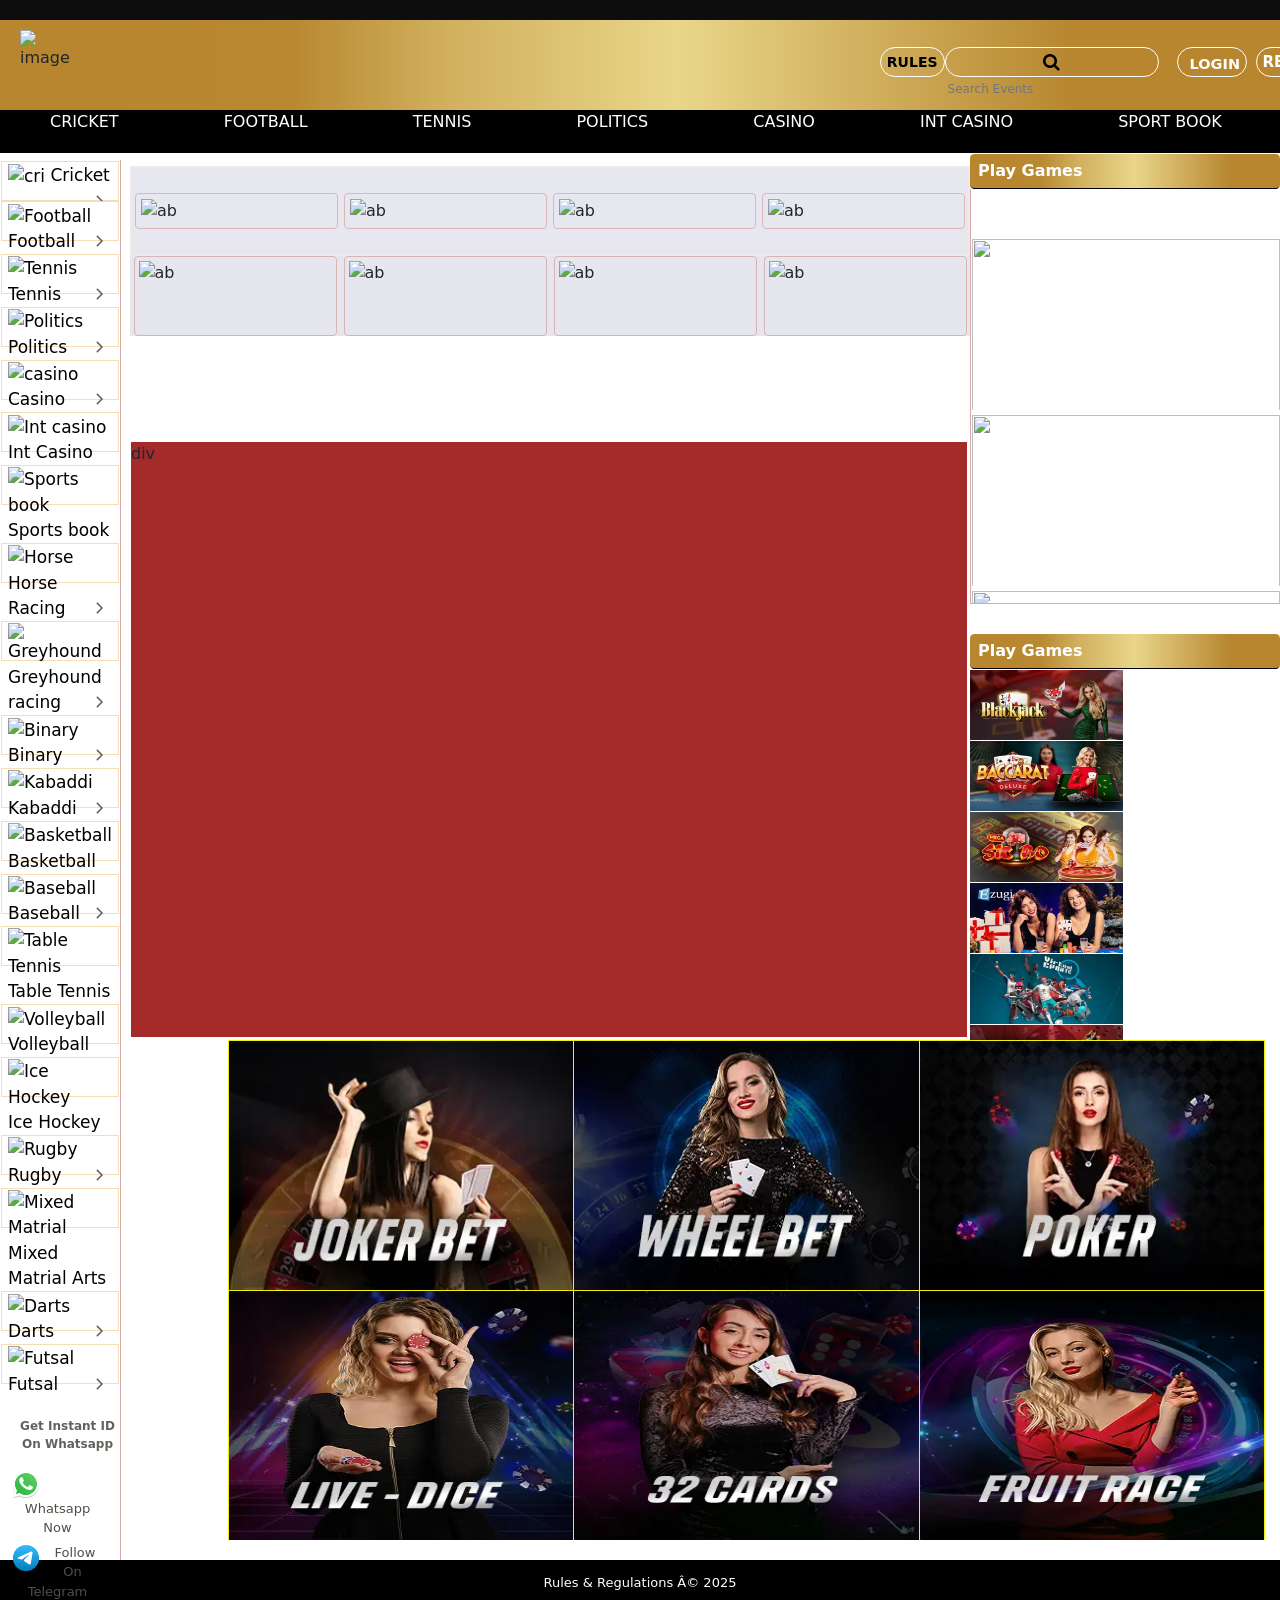
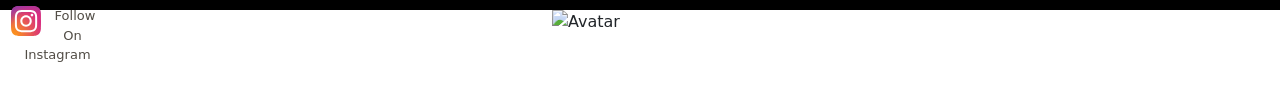
==== index.html @ 673c6553 "format Word" ====
<!DOCTYPE html>
<html lan="en">
  <head>
    <html charset="UTF-8">
      <head name="viewport" content="width=device-width, initial-scale=1.0">
        <title>Winbuzz India's Most Trusted Gaming Company</title>
        <link
          rel="icon"
          type="image/jpeg"
          id="headico"
          href="assests/7522.png"
        />
        <!-- cdnjs CSS -->
        <link
          rel="stylesheet"
          href="https://cdnjs.cloudflare.com/ajax/libs/font-awesome/6.7.2/css/all.min.css"
          integrity="sha512-Evv84Mr4kqVGRNSgIGL/F/aIDqQb7xQ2vcrdIwxfjThSH8CSR7PBEakCr51Ck+w+/U6swU2Im1vVX0SVk9ABhg=="
          crossorigin="anonymous"
          referrerpolicy="no-referrer"
        />

        <link
          rel="stylesheet"
          href="https://cdnjs.cloudflare.com/ajax/libs/font-awesome/4.7.0/css/font-awesome.min.css"
        />

        <!-- google icons -->
        <link
          rel="stylesheet"
          href="https://fonts.googleapis.com/css2?family=Material+Symbols+Outlined:opsz,wght,FILL,GRAD@20..48,100..700,0..1,-50..200&icon_names=keyboard_arrow_right"
        />

        <!-- bootstrap CSS   -->

        <link rel="stylesheet" href="css/bootstrap.min.css" />

        <!-- uyigiuygiuygiugiuo-->

        <link rel="stylesheet" href="style.css" />
      </head>

      <body>
        <div class="hback">
          <div class="head">
            <img
              id="icon"
              src="https://winbuzz.co.in/assets/img/winbuzz/logo.png"
              alt="image"
            />

            <button class="head1" id="rul"><b>RULES</b></button>

            <div class="search-container">
              <form>
                <button type="submit"><i class="fa fa-search"></i></button>
                <input type="text" placeholder="Search Events" name="search" />
              </form>
            </div>
            <!-- 
              <button class="head1" id="log"><b>LOGIN</b></button> -->

            <!--  -->
            <!-- Button trigger modal -->
            <button
              type="button"
              class="btn btn-primary head1"
              id="log"
              data-bs-toggle="modal"
              data-bs-target="#exampleModal"
            >
              <b>LOGIN</b>
            </button>

            <!-- Modal -->
            <div
              class="modal fade"
              id="exampleModal"
              tabindex="-1"
              aria-labelledby="exampleModalLabel"
              aria-hidden="true"
            >
              <div class="modal-dialog text-light">
                <div class="modal-content bg-dark">
                  <div class="modal-header">
                    <h1 class="modal-title fs-5" id="exampleModalLabel">
                      Welcome to Winbuzz
                    </h1>
                    <button
                      type="button"
                      class="btn-close"
                      data-bs-dismiss="modal"
                      aria-label="Close"
                      style="margin-left: 200px"
                    ></button>
                  </div>
                  <div class="modal-body">
                    <div class="user">
                      <img
                        id="icon"
                        src="https://winbuzz.co.in/assets/img/winbuzz/logo.png"
                        alt="image"
                      />

                      <form action="#">
                        <input type="text" placeholder="Username" required />
                        <input
                          type="password"
                          placeholder="Password"
                          required
                        />

                        <button id="login">LOGIN</button>
                      </form>

                      <button id="login">LOGIN WITH DEMO ID</button>
                      <button id="down">
                        Download APK
                        <svg
                          xmlns="http://www.w3.org/2000/svg"
                          width="16"
                          height="16"
                          fill="currentColor"
                          class="bi bi-android2"
                          viewBox="0 0 16 16"
                        >
                          <path
                            d="m10.213 1.471.691-1.26q.069-.124-.048-.192-.128-.057-.195.058l-.7 1.27A4.8 4.8 0 0 0 8.005.941q-1.032 0-1.956.404l-.7-1.27Q5.281-.037 5.154.02q-.117.069-.049.193l.691 1.259a4.25 4.25 0 0 0-1.673 1.476A3.7 3.7 0 0 0 3.5 5.02h9q0-1.125-.623-2.072a4.27 4.27 0 0 0-1.664-1.476ZM6.22 3.303a.37.37 0 0 1-.267.11.35.35 0 0 1-.263-.11.37.37 0 0 1-.107-.264.37.37 0 0 1 .107-.265.35.35 0 0 1 .263-.11q.155 0 .267.11a.36.36 0 0 1 .112.265.36.36 0 0 1-.112.264m4.101 0a.35.35 0 0 1-.262.11.37.37 0 0 1-.268-.11.36.36 0 0 1-.112-.264q0-.154.112-.265a.37.37 0 0 1 .268-.11q.155 0 .262.11a.37.37 0 0 1 .107.265q0 .153-.107.264M3.5 11.77q0 .441.311.75.311.306.76.307h.758l.01 2.182q0 .414.292.703a.96.96 0 0 0 .7.288.97.97 0 0 0 .71-.288.95.95 0 0 0 .292-.703v-2.182h1.343v2.182q0 .414.292.703a.97.97 0 0 0 .71.288.97.97 0 0 0 .71-.288.95.95 0 0 0 .292-.703v-2.182h.76q.436 0 .749-.308.31-.307.311-.75V5.365h-9zm10.495-6.587a.98.98 0 0 0-.702.278.9.9 0 0 0-.293.685v4.063q0 .406.293.69a.97.97 0 0 0 .702.284q.42 0 .712-.284a.92.92 0 0 0 .293-.69V6.146a.9.9 0 0 0-.293-.685 1 1 0 0 0-.712-.278m-12.702.283a1 1 0 0 1 .712-.283q.41 0 .702.283a.9.9 0 0 1 .293.68v4.063a.93.93 0 0 1-.288.69.97.97 0 0 1-.707.284 1 1 0 0 1-.712-.284.92.92 0 0 1-.293-.69V6.146q0-.396.293-.68"
                          />
                        </svg>
                      </button>

                      <button id="link">
                        <a href="#">Forgot Password? </a>
                      </button>

                      <a
                        id="e-mail"
                        href="https://mail.google.com/mail/u/0/#sent?compose=new"
                        target="_blank"
                        >win4betofficial@gmail.com
                      </a>
                    </div>
                  </div>
                  <!-- <div class="modal-footer">
                              <button type="button" class="btn btn-secondary" data-bs-dismiss="modal">Close</button>
                              <button type="button" class="btn btn-primary">Save changes</button>
                            </div> -->
                </div>
              </div>
            </div>

            <!--  -->
            <button class="head1" id="reg"><b>REGISTER</b></button>
          </div>

          <nav>
            <a href="#">CRICKET</a>
            <a href="#">FOOTBALL</a>
            <a href="#">TENNIS</a>
            <a href="#">POLITICS</a>
            <a href="#">CASINO</a>
            <a href="#">INT CASINO</a>

            <a href="#">SPORT BOOK</a>
            <a href="#">HORSE RACING</a>
            <a href="#">GREYHOUND RACING</a>

            <a href="#">SPORT BOOK</a>
            <a href="#">HORSE RACING</a>
            <a href="#">GREYHOUND RACING</a>
          </nav>
        </div>

        <div class="content">
          <div id="sidecontent">
            <button id="a1">
              <img
                id="play-img"
                src="https://winbuzz.co.in/assets/img/icon/sidebar/4.svg"
                alt="cri"
              />
              Cricket
              <svg
                xmlns="http://www.w3.org/2000/svg"
                height="24px"
                viewBox="0 -960 960 960"
                width="24px"
                fill="#5f6368"
              >
                <path
                  d="m517.85-480-184-184L376-706.15 602.15-480 376-253.85 333.85-296l184-184Z"
                />
              </svg>
            </button>
            <br />

            <button id="a1">
              <img
                id="play-img"
                src="https://winbuzz.co.in/assets/img/icon/sidebar/1.svg"
                alt="Football"
              />
              Football
              <svg
                xmlns="http://www.w3.org/2000/svg"
                height="24px"
                viewBox="0 -960 960 960"
                width="24px"
                fill="#5f6368"
              >
                <path
                  d="m517.85-480-184-184L376-706.15 602.15-480 376-253.85 333.85-296l184-184Z"
                />
              </svg>
            </button>
            <br />

            <button id="a1">
              <img
                id="play-img"
                src="https://winbuzz.co.in/assets/img/icon/sidebar/2.svg"
                alt="Tennis"
              />
              Tennis
              <svg
                xmlns="http://www.w3.org/2000/svg"
                height="24px"
                viewBox="0 -960 960 960"
                width="24px"
                fill="#5f6368"
              >
                <path
                  d="m517.85-480-184-184L376-706.15 602.15-480 376-253.85 333.85-296l184-184Z"
                />
              </svg>
            </button>
            <br />

            <button id="a1">
              <img
                id="play-img"
                src="https://winbuzz.co.in/assets/img/icon/sidebar/2378961.svg"
                alt="Politics"
              />
              Politics
              <svg
                xmlns="http://www.w3.org/2000/svg"
                height="24px"
                viewBox="0 -960 960 960"
                width="24px"
                fill="#5f6368"
              >
                <path
                  d="m517.85-480-184-184L376-706.15 602.15-480 376-253.85 333.85-296l184-184Z"
                />
              </svg>
            </button>
            <br />

            <button id="a1">
              <img
                id="play-img"
                src="https://winbuzz.co.in/assets/img/icon/sidebar/99999.svg"
                alt="casino"
              />
              Casino
              <svg
                xmlns="http://www.w3.org/2000/svg"
                height="24px"
                viewBox="0 -960 960 960"
                width="24px"
                fill="#5f6368"
              >
                <path
                  d="m517.85-480-184-184L376-706.15 602.15-480 376-253.85 333.85-296l184-184Z"
                />
              </svg>
            </button>
            <br />

            <button id="a1">
              <img
                id="play-img"
                src="https://winbuzz.co.in/assets/img/icon/sidebar/99998.svg"
                alt="Int casino"
              />
              Int Casino
              <svg
                xmlns="http://www.w3.org/2000/svg"
                height="24px"
                viewBox="0 -960 960 960"
                width="24px"
                fill="#5f6368"
              >
                <path
                  d="m517.85-480-184-184L376-706.15 602.15-480 376-253.85 333.85-296l184-184Z"
                />
              </svg>
            </button>
            <br />

            <button id="a1">
              <img
                id="play-img"
                src="https://winbuzz.co.in/assets/img/icon/sidebar/99991.svg"
                alt="Sports book"
              />
              Sports book
              <svg
                xmlns="http://www.w3.org/2000/svg"
                height="24px"
                viewBox="0 -960 960 960"
                width="24px"
                fill="#5f6368"
              >
                <path
                  d="m517.85-480-184-184L376-706.15 602.15-480 376-253.85 333.85-296l184-184Z"
                />
              </svg>
            </button>
            <br />

            <button id="a1">
              <img
                id="play-img"
                src="https://winbuzz.co.in/assets/img/icon/sidebar/7.svg"
                alt="Horse"
              />
              Horse Racing
              <svg
                xmlns="http://www.w3.org/2000/svg"
                height="24px"
                viewBox="0 -960 960 960"
                width="24px"
                fill="#5f6368"
              >
                <path
                  d="m517.85-480-184-184L376-706.15 602.15-480 376-253.85 333.85-296l184-184Z"
                />
              </svg>
            </button>
            <br />

            <button id="a1">
              <img
                id="play-img"
                src="https://winbuzz.co.in/assets/img/icon/sidebar/4339.svg"
                alt="Greyhound"
              />
              Greyhound racing
              <svg
                xmlns="http://www.w3.org/2000/svg"
                height="24px"
                viewBox="0 -960 960 960"
                width="24px"
                fill="#5f6368"
              >
                <path
                  d="m517.85-480-184-184L376-706.15 602.15-480 376-253.85 333.85-296l184-184Z"
                />
              </svg>
            </button>
            <br />

            <button id="a1">
              <img
                id="play-img"
                src="https://winbuzz.co.in/assets/img/icon/sidebar/99990.svg"
                alt="Binary"
              />
              Binary
              <svg
                xmlns="http://www.w3.org/2000/svg"
                height="24px"
                viewBox="0 -960 960 960"
                width="24px"
                fill="#5f6368"
              >
                <path
                  d="m517.85-480-184-184L376-706.15 602.15-480 376-253.85 333.85-296l184-184Z"
                />
              </svg>
            </button>
            <br />
            <button id="a1">
              <img
                id="play-img"
                src="https://winbuzz.co.in/assets/img/icon/sidebar/99994.svg"
                alt="Kabaddi"
              />
              Kabaddi
              <svg
                xmlns="http://www.w3.org/2000/svg"
                height="24px"
                viewBox="0 -960 960 960"
                width="24px"
                fill="#5f6368"
              >
                <path
                  d="m517.85-480-184-184L376-706.15 602.15-480 376-253.85 333.85-296l184-184Z"
                />
              </svg>
            </button>
            <br />

            <button id="a1">
              <img
                id="play-img"
                src="https://winbuzz.co.in/assets/img/icon/sidebar/7522.svg"
                alt="Basketball"
              />
              Basketball
              <svg
                xmlns="http://www.w3.org/2000/svg"
                height="24px"
                viewBox="0 -960 960 960"
                width="24px"
                fill="#5f6368"
              >
                <path
                  d="m517.85-480-184-184L376-706.15 602.15-480 376-253.85 333.85-296l184-184Z"
                />
              </svg>
            </button>
            <br />
            <button id="a1">
              <img
                id="play-img"
                src="https://winbuzz.co.in/assets/img/icon/sidebar/7511.svg"
                alt="Baseball"
              />
              Baseball
              <svg
                xmlns="http://www.w3.org/2000/svg"
                height="24px"
                viewBox="0 -960 960 960"
                width="24px"
                fill="#5f6368"
              >
                <path
                  d="m517.85-480-184-184L376-706.15 602.15-480 376-253.85 333.85-296l184-184Z"
                />
              </svg>
            </button>
            <br />

            <button id="a1">
              <img
                id="play-img"
                src="https://winbuzz.co.in/assets/img/icon/sidebar/20.svg"
                alt="Table Tennis"
              />
              Table Tennis
              <svg
                xmlns="http://www.w3.org/2000/svg"
                height="24px"
                viewBox="0 -960 960 960"
                width="24px"
                fill="#5f6368"
              >
                <path
                  d="m517.85-480-184-184L376-706.15 602.15-480 376-253.85 333.85-296l184-184Z"
                />
              </svg>
            </button>
            <br />

            <button id="a1">
              <img
                id="play-img"
                src="https://winbuzz.co.in/assets/img/icon/sidebar/998917.svg"
                alt="Volleyball"
              />
              Volleyball
              <svg
                xmlns="http://www.w3.org/2000/svg"
                height="24px"
                viewBox="0 -960 960 960"
                width="24px"
                fill="#5f6368"
              >
                <path
                  d="m517.85-480-184-184L376-706.15 602.15-480 376-253.85 333.85-296l184-184Z"
                />
              </svg>
            </button>
            <br />

            <button id="a1">
              <img
                id="play-img"
                src="https://winbuzz.co.in/assets/img/icon/sidebar/7524.svg"
                alt="Ice Hockey"
              />
              Ice Hockey
              <svg
                xmlns="http://www.w3.org/2000/svg"
                height="24px"
                viewBox="0 -960 960 960"
                width="24px"
                fill="#5f6368"
              >
                <path
                  d="m517.85-480-184-184L376-706.15 602.15-480 376-253.85 333.85-296l184-184Z"
                />
              </svg>
            </button>
            <br />

            <button id="a1">
              <img
                id="play-img"
                src="https://winbuzz.co.in/assets/img/icon/sidebar/5.svg"
                alt="Rugby"
              />
              Rugby
              <svg
                xmlns="http://www.w3.org/2000/svg"
                height="24px"
                viewBox="0 -960 960 960"
                width="24px"
                fill="#5f6368"
              >
                <path
                  d="m517.85-480-184-184L376-706.15 602.15-480 376-253.85 333.85-296l184-184Z"
                />
              </svg>
            </button>
            <br />

            <button id="a1">
              <img
                id="play-img"
                src="https://winbuzz.co.in/assets/img/icon/sidebar/26420387.svg"
                alt="Mixed Matrial"
              />
              Mixed Matrial Arts
              <svg
                xmlns="http://www.w3.org/2000/svg"
                height="24px"
                viewBox="0 -960 960 960"
                width="24px"
                fill="#5f6368"
              >
                <path
                  d="m517.85-480-184-184L376-706.15 602.15-480 376-253.85 333.85-296l184-184Z"
                />
              </svg>
            </button>
            <br />

            <button id="a1">
              <img
                id="play-img"
                src="https://winbuzz.co.in/assets/img/icon/sidebar/3503.svg"
                alt="Darts"
              />
              Darts
              <svg
                xmlns="http://www.w3.org/2000/svg"
                height="24px"
                viewBox="0 -960 960 960"
                width="24px"
                fill="#5f6368"
              >
                <path
                  d="m517.85-480-184-184L376-706.15 602.15-480 376-253.85 333.85-296l184-184Z"
                />
              </svg>
            </button>
            <br />

            <button id="a1">
              <img
                id="play-img"
                src="https://winbuzz.co.in/assets/img/icon/sidebar/29.svg"
                alt="Futsal"
              />
              Futsal
              <svg
                xmlns="http://www.w3.org/2000/svg"
                height="24px"
                viewBox="0 -960 960 960"
                width="24px"
                fill="#5f6368"
              >
                <path
                  d="m517.85-480-184-184L376-706.15 602.15-480 376-253.85 333.85-296l184-184Z"
                />
              </svg>
            </button>
            <br />

            <div class="hello">
              <p><b> Get Instant ID On Whatsapp </b></p>

              <span>
                <a href="https://web.whatsapp.com/" id="lkhell">
                  <img id="imgwhat" src="assests/download.svg" alt="Whatsapp" />
                  Whatsapp Now</a
                >
              </span>
              <br />

              <span>
                <a href="https://web.telegram.org/a/" id="lkhell">
                  <img
                    id="imgwhat"
                    src="assests/download (1).svg"
                    alt="Telegram"
                  />
                  Follow On Telegram</a
                >
              </span>
              <br />

              <span>
                <a href="https://www.instagram.com/" id="lkhell">
                  <img
                    id="imgwhat"
                    src="assests/download (2).svg"
                    alt="Instagram"
                  />
                  Follow On Instagram</a
                >
              </span>
            </div>
          </div>

          <div id="midcontent">
            <div id="firstimg">
              <div id="img">
                <img
                  id="fun"
                  src="https://tezcdn.com/casino/casino-highlight/aviator-730-280.gif"
                  alt="ab"
                />
                <img
                  id="fun"
                  src="https://tezcdn.com/casino/casino-highlight/wingogames-730-280.gif"
                  alt="ab"
                />

                <img
                  id="fun"
                  src="https://tezcdn.com/casino/casino-highlight/mac88-730*280.webp"
                  alt="ab"
                />

                <img
                  id="fun"
                  src="https://tezcdn.com/casino/casino-highlight/fun-games-730x280.webp"
                  alt="ab"
                />
              </div>

              <div class="img2">
                <img
                  id="fun2"
                  src="https://winbuzz.co.in/assets/img/desktop/banner-1.webp"
                  alt="ab"
                />
                <img
                  id="fun2"
                  src="https://winbuzz.co.in/assets/img/desktop/banner-2.webp"
                  alt="ab"
                />

                <img
                  id="fun2"
                  src="https://winbuzz.co.in/assets/img/desktop/banner-3.webp"
                  alt="ab"
                />

                <img
                  id="fun2"
                  src="https://winbuzz.co.in/assets/img/desktop/banner-4.webp"
                  alt="ab"
                />
              </div>
            </div>

            <div class="mid-info">div</div>
          </div>

          <div class="side-div">
            <div class="lbl-cl">
              <label id="lbl-div" for="text"> <b> Play Games </b></label>
            </div>

            <div class="side3">
              <!-- <label id="lbl1" for="text"> <b> Play Games </b></label> -->

              <div class="clickimg">
                <img src="https://www.winbuzz.org/assets/img/roulette.webp" />
                <img src="https://www.winbuzz.org/assets/img/sicbo.webp" />
                <img
                  src="https://www.winbuzz.org/assets/img/dragontiger.webp"
                />
                <img src="https://www.winbuzz.org/assets/img/lucky7.webp" />
                <img
                  src="https://winbuzz.co.in/assets/img/andar-bahar.webp"
                  alt="img-ha"
                />
              </div>
            </div>

            <div class="small-img">
              <label id="lbl1" for="text"> <b> Play Games </b></label>

              <img class="himg" src="assests/sideimg-1.webp" alt="sideimg-1" />

              <img class="himg" src="assests/sideimg-2.webp" alt="sideimg-2" />
              <img class="himg" src="assests/sideimg-3.webp" alt="sideimg-3" />
              <img class="himg" src="assests/sideimg-4.webp" alt="sideimg-4" />
              <img class="himg" src="assests/sideimg-5.webp" alt="sideimg-5" />
              <img class="himg" src="assests/sideimg-6.webp" alt="sideimg-6" />
              <img class="himg" src="assests/sideimg-7.webp" alt="sideimg-7" />
              <img class="himg" src="assests/sideimg-8.webp" alt="sideimg-8" />
            </div>
          </div>
        </div>

        <div class="imp-play">
          <div class="pic">
            <img id="imgpc" src="assests/imga1.webp" alt="img-1" />
            <img id="imgpc" src="assests/imga7.webp" alt="img-2" />
            <img id="imgpc" src="assests/imga3.jpeg" alt="img-3" />
          </div>

          <div class="pic2">
            <img id="imgpc" src="assests/imga4.webp" alt="img-1" />
            <img id="imgpc" src="assests/imga2.webp" alt="img-2" />
            <img id="imgpc" src="assests/imga5.webp" alt="img-3" />
          </div>
        </div>

        <div class="footer">
          <a href="#"> Rules & Regulations © 2025</a>
        </div>

        <!-- Text with Hover -->

        <div class="container">
          <img
            src="https://www.w3schools.com/howto/img_avatar.png"
            alt="Avatar"
            class="image"
            style="width: 100%"
          />
          <div class="middle">
            <div class="text">John Doe</div>
          </div>
        </div>

        <script src="js/bootstrap.min.js"></script>
      </body>
    </html>
  </head>
</html>
---- style.css ----
* {
  margin: auto;
  box-sizing: border-box;
}

.hback {
  padding-top: 20px;
}

.head {
  height: 10vh;
  width: 100%;
  background: rgb(183, 134, 47);
  background: linear-gradient(
    90deg,
    rgba(183, 134, 47, 1) 8%,
    rgba(185, 137, 50, 1) 23%,
    rgba(209, 176, 94, 1) 35%,
    rgba(233, 214, 137, 1) 53%,
    rgba(183, 134, 47, 1) 84%
  );
  display: flex;
}

.hback {
  background-color: rgb(14, 13, 13);
  height: 10vh;
}

.head1 {
  border-radius: 20px;
  border: 1px solid white;
  /* background-color: yellowgreen; */
  background: transparent;
  width: 70px;
  height: 30px;
}
#reg {
  width: 100px;

  font-size: 15px;
  color: white;
  margin-right: 20px;
  margin-top: 3vh;
}

#reg:hover {
  background-color: whitesmoke;
  font-size: 1rem;
  color: yellowgreen;
}

#icon {
  margin-top: 50px;
  height: 60px;
  width: 150px;
  margin: 10px 0px 0px 20px;
}

.search-container > form > input[type="text"]:focus {
  border: none;
  outline: none;
}

.search-container {
  width: 250px;
  height: 30px;
  background-color: black;
  text-align: center;
  padding-top: 2px;
  border-radius: 20px;
  /* background-color: yellowgreen; */
  background: transparent;
  border: 1px solid white;
}

.search-container .button {
  float: right;
  padding: 6px 10px;
  margin-top: 8px;
  margin-right: 16px;
  background: #ddd;
  font-size: 17px;
  border: none;
  cursor: pointer;
}

.search-container {
  margin-right: 2vh;
  margin-top: 3vh;

  input {
    border: none;
    /* background-color: yellowgreen; */
    background: transparent;
    font-size: 12px;
    text-align: left;
    padding-right: 60px;
  }

  button {
    border: none;
    /* background-color: yellowgreen; */
    background: transparent;
    border-radius: 100px;
  }
  i {
    /* background-color: yellowgreen; */
    background: transparent;
    border-radius: 100px;
    font-size: 18px;
  }
}

nav {
  background-color: black;
  height: 43px;

  a {
    color: rgb(255, 255, 255);
    text-decoration: none;
    margin: 50px;
  }

  overflow: auto;
  white-space: nowrap;
}

.button {
  display: flex;
  height: 8vh;
  margin: 10px 0px 0px 605px;
  width: 45%;
  background-color: yellowgreen;
}

#rul {
  color: black;
  font-size: 14px;
  margin-left: 90vh;
  margin-top: 3vh;
}

#rul:hover {
  background-color: whitesmoke;
  font-size: 15px;
}

#log {
  color: white;
  font-size: 14.5px;
  margin-right: 1vh;
  margin-top: 3vh;
}

#log:hover {
  background-color: whitesmoke;
  font-size: 15px;
  color: yellowgreen;
  border: 1px solid white;
}

.modal-content {
  background-image: url("assests/bacimg.jpg");
  height: 700px;
  background-size: cover;
  background-position: center;
  background-repeat: no-reprat;
}

.btn-close {
  background-color: #bd9999;
  border: 1px solid black;

  box-shadow: none;
}

.btn-close:focus {
  box-shadow: none;
  border: none;
}

.modal-title {
  text-align: center;
  justify-content: center;
  margin-right: 10px;
}

.user {
  text-align: center;
  justify-items: center;
  justify-content: center;
  margin-top: 100px;

  #icon {
    width: 250px;
    padding-bottom: 5px;
  }

  input {
    padding-left: 7px;
    display: flex;
    width: 300px;
    border-radius: 5px;
    height: 40px;
    margin: 5px 82px;
  }

  #login {
    width: 300px;
    color: white;
    background: #b88831;
    height: 40px;
    margin-top: 5px;
  }

  #down {
    margin-top: 2px;
    width: 300px;
    background: rgb(185, 137, 50);
    background: linear-gradient(
      90deg,
      rgba(185, 137, 50, 1) 17%,
      rgba(209, 176, 94, 1) 35%,
      rgba(233, 214, 137, 1) 56%,
      rgba(187, 140, 54, 1) 78%
    );
    height: 30px;
    font-size: 12px;
    border-radius: 5px;

    svg {
      height: 22px;
      width: 20px;
    }
  }

  a {
    color: black;
  }

  #link {
    width: 300px;
    background: rgb(185, 137, 50);
    height: 35px;
    margin: 10px 0px 5px 0px;
  }

  #e-mail {
    width: 300px;
    padding: 3px 15px;
    background: rgb(185, 137, 50);
    height: 35px;
    background: transparent;
    color: white;
    border: none;
    text-decoration: none;
    background-color: rgba(18, 17, 50, 0.4);
  }
}

/*--------------------------------
--------After menu bar------------
----------------------------------*/
.content {
  display: flex;
  margin-top: 19px;
}

#play-img {
  width: 30px;
  height: 20px;
}

#sidecontent {
  text-align: center;
  width: 17%;
  height: 1400px;
  background-color: rgb(255, 255, 255);
  border-right: 1px solid rgb(211, 169, 169);
  padding: 1px;
  margin-top: 5.7vh;

  button {
    width: 100%;
    height: 40px;
    background-color: white;
    border: 1px solid wheat;
    text-align: left;
    font-size: 17px;
  }

  svg {
    float: right;
  }
}

#a1:hover {
  font-size: 19px;
  background: rgb(233, 196, 196);

  border: none;
}

.hello {
  width: 100%;
  height: 150px;
  margin-top: 20px;

  padding-left: 10px;

  p {
    font-size: 12px;
    float: left;
    margin-left: 5px;
    color: #64615c;
  }

  img {
    width: 30px;
    height: 30px;
  }

  a {
    color: rgb(43, 39, 39);
    text-decoration: none;
    padding-left: 5px;
  }

  #imgwhat {
    float: left;
  }

  #lkhell {
    font-size: 13px;
    color: #524d46;
  }
}

span {
  float: left;
  margin-bottom: 5px;
  font-size: 12px;
  margin-right: 15px;
}

span:hover {
  #lkhell {
    color: black;
  }
}

#img {
  display: flex;
  border: 2px solid rgb(241, 233, 233);
  width: 840px;
  height: 90px;
  background-color: rgb(231, 231, 240);
}
#fun {
  width: 203px;
  border: 1px solid #dab8b8;
  border-radius: 4px;
  padding: 5px;
}

#fun2 {
  width: 203px;
  padding: 4px;
  border-radius: 4px;
  border: 1px solid #d6b5b5;
  height: 80px;
}

.img2 {
  display: flex;
  width: 840px;
  height: 80px;
  background-color: rgb(230, 230, 238);
}

#midcontent {
  margin-top: 42px;
  border-color: blueviolet;
}

#firstimg {
  width: 840px;
  height: 175px;
  /* background-color: rgb(231, 216, 216);
  border: 2px solid rgb(255, 255, 255); */
  margin-left: 1vh;
  margin-top: 15px;

  margin-bottom: 64.5vh;
  background: transparent;
}

.mid-info {
  width: 98.5%;
  height: 595px;
  background-color: brown;
  margin-top: -480px;
  margin-left: 10px;
}

.side-div {
  width: 310px;
  height: 800px;

  margin-top: 45px;
  border-radius: 5px;
}

.lbl-cl {
  label {
    width: 100%;
    height: 35px;
    padding: 5px 8px;
    font-size: 16px;
  }
}

#lbl-div {
  background: rgb(183, 134, 47);
  background: linear-gradient(
    90deg,
    rgba(183, 134, 47, 1) 8%,
    rgba(185, 137, 50, 1) 23%,
    rgba(209, 176, 94, 1) 35%,
    rgba(233, 214, 137, 1) 53%,
    rgba(183, 134, 47, 1) 84%
  );

  color: white;
  border-bottom: 1px solid black;

  border-radius: 0.5vh;
}

.side3 {
  width: 310px;
  height: 415px;
  background-color: rgb(255, 255, 255);

  border-left: 1px solid rgb(218, 170, 170);
  border-bottom: 1px solid rgb(218, 170, 170);
  padding-left: 1px;
  font-size: 21.7px;

  overflow: scroll;
  overflow-x: hidden;

  label {
    width: 100%;
    height: 35px;
    padding: 5px 8px;
    font-size: 16px;
  }
}

#lbl1 {
  background: rgb(183, 134, 47);
  background: linear-gradient(
    90deg,
    rgba(183, 134, 47, 1) 8%,
    rgba(185, 137, 50, 1) 23%,
    rgba(209, 176, 94, 1) 35%,
    rgba(233, 214, 137, 1) 53%,
    rgba(183, 134, 47, 1) 84%
  );

  color: white;
  border-bottom: 1px solid black;

  border-radius: 0.5vh;
}

.clickimg {
  padding: 50px 0px 35px 0px;

  img {
    height: 176px;
    width: 100%;
    padding-bottom: 5px;
  }
}

.small-img {
  width: 100%;
  height: 320px;

  margin-top: 30px;

  label {
    width: 100%;
    height: 35px;
    padding: 5px 8px;
  }

  img {
    width: 49.2%;
    height: 71px;
    padding-top: 1px;
  }
}

.imp-play {
  width: 81%;
  background-color: rgb(241, 241, 11);
  height: 500px;
  float: right;
  margin-right: 15px;
  margin-top: -520px;
  position: relative;
}

.pic {
  display: flex;
  width: 100%;
  height: 250px;
}
#imgpc {
  height: 250px;
  width: 33.3%;
  padding: 0.5px;
}

.pic2 {
  display: flex;
  width: 100%;
  height: 250px;
}
#imgpc {
  height: 250px;
  width: 33.3%;
}

.footer {
  width: 100%;
  height: 50px;
  background-color: black;
  text-align: center;
  padding: 10px 0px;
  a {
    text-decoration: none;
    color: white;
    font-size: small;
  }
}

/* text with hover */

.container {
  position: relative;
  width: 200px;
  height: 100px;
}

.image {
  opacity: 1;
  display: block;
  width: 100%;
  height: auto;
  transition: 0.5s ease;
  backface-visibility: hidden;
}

.middle {
  transition: 0.5s ease;
  opacity: 0;
  position: absolute;
  top: 50%;
  left: 50%;
  transform: translate(-50%, -50%);
  -ms-transform: translate(-50%, -50%);
  text-align: center;
}

.container:hover .image {
  opacity: 0.3;
}

.container:hover .middle {
  opacity: 1;
}

.text {
  background-color: #04aa6d;
  color: white;
  font-size: 16px;
  padding: 16px 32px;
}
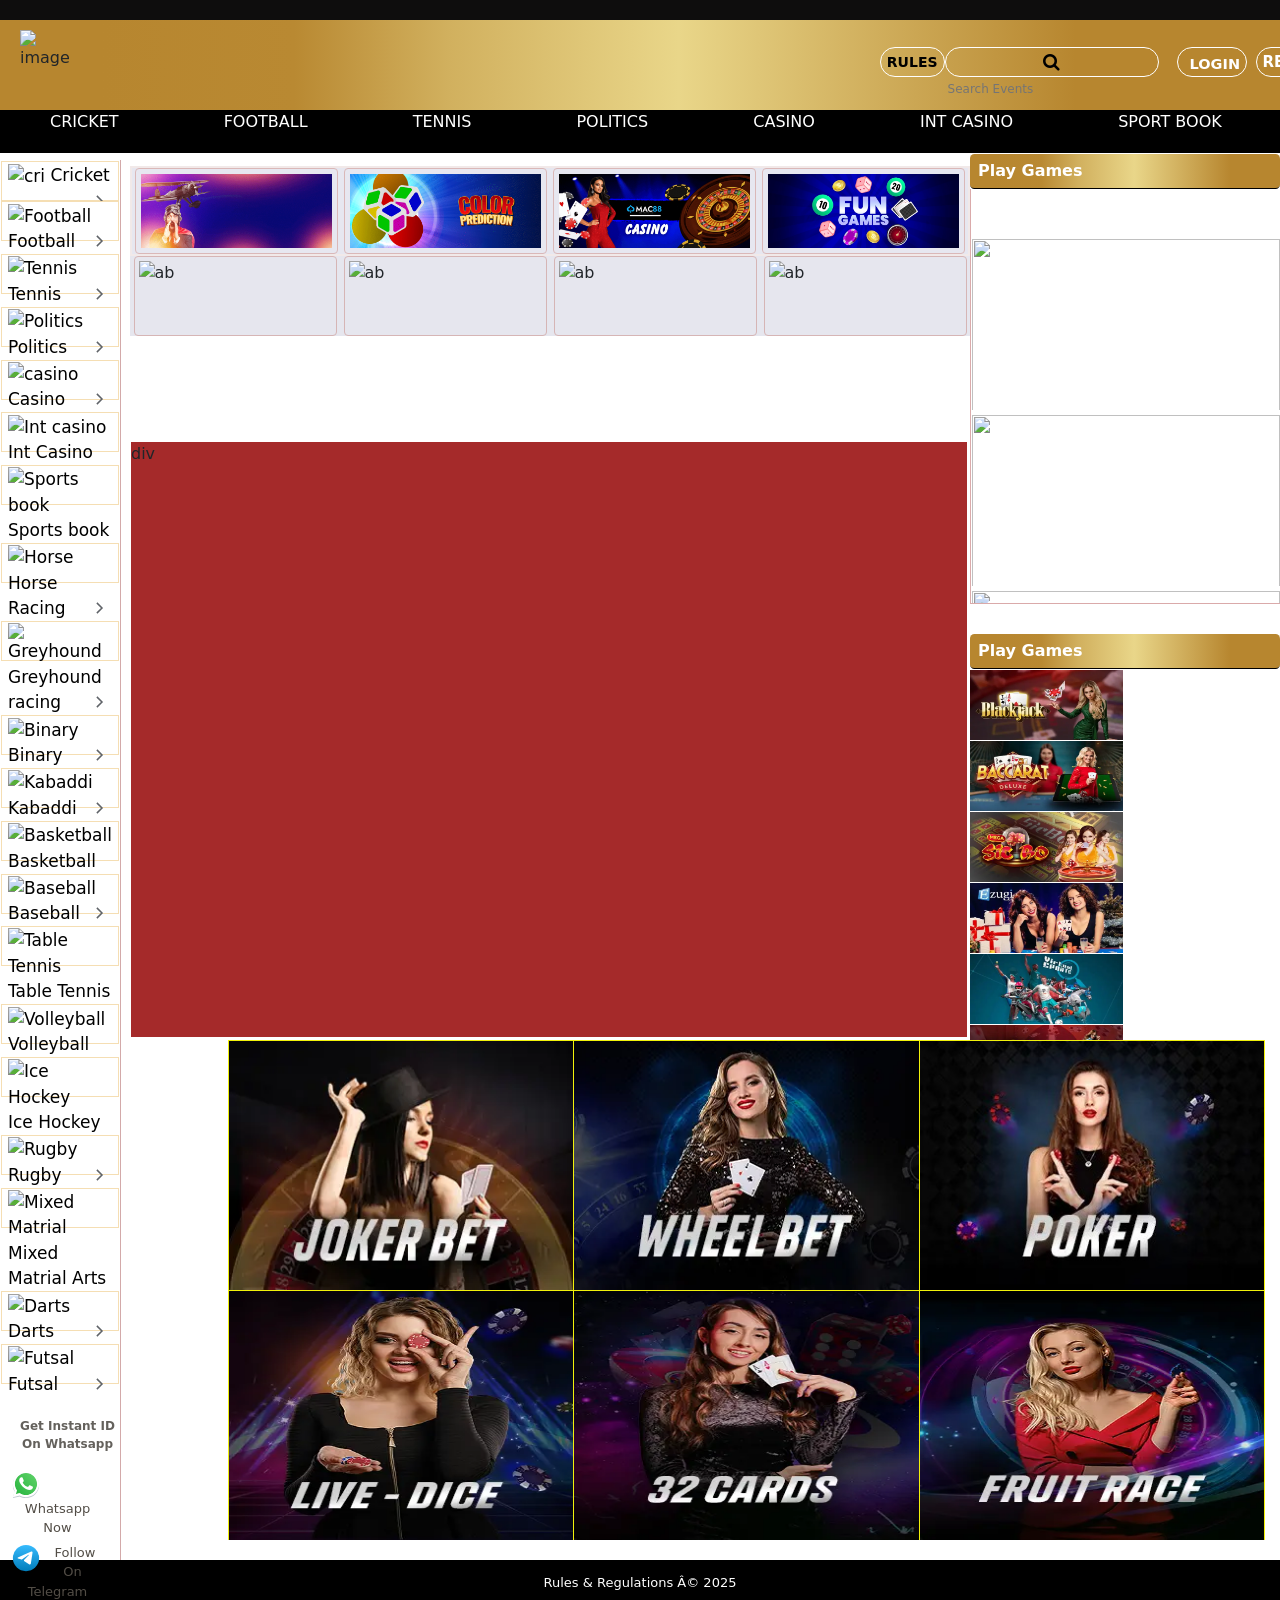
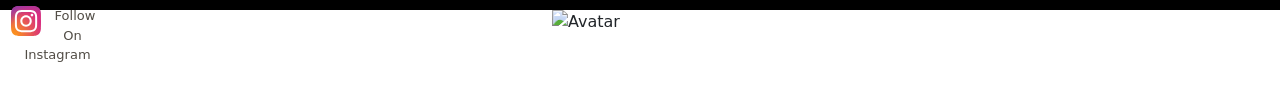
==== commit dc2370c7: "mid image change" ====
--- a/index.html
+++ b/index.html
@@ -632,24 +632,24 @@
               <div id="img">
                 <img
                   id="fun"
-                  src="https://tezcdn.com/casino/casino-highlight/aviator-730-280.gif"
+                  src="assests/midimg-1.gif"
                   alt="ab"
                 />
                 <img
                   id="fun"
-                  src="https://tezcdn.com/casino/casino-highlight/wingogames-730-280.gif"
+                  src="assests/midimg-2.gif"
                   alt="ab"
                 />
 
                 <img
                   id="fun"
-                  src="https://tezcdn.com/casino/casino-highlight/mac88-730*280.webp"
+                  src="assests/midimg-3.webp"
                   alt="ab"
                 />
 
                 <img
                   id="fun"
-                  src="https://tezcdn.com/casino/casino-highlight/fun-games-730x280.webp"
+                  src="assests/midimg-4.webp"
                   alt="ab"
                 />
               </div>
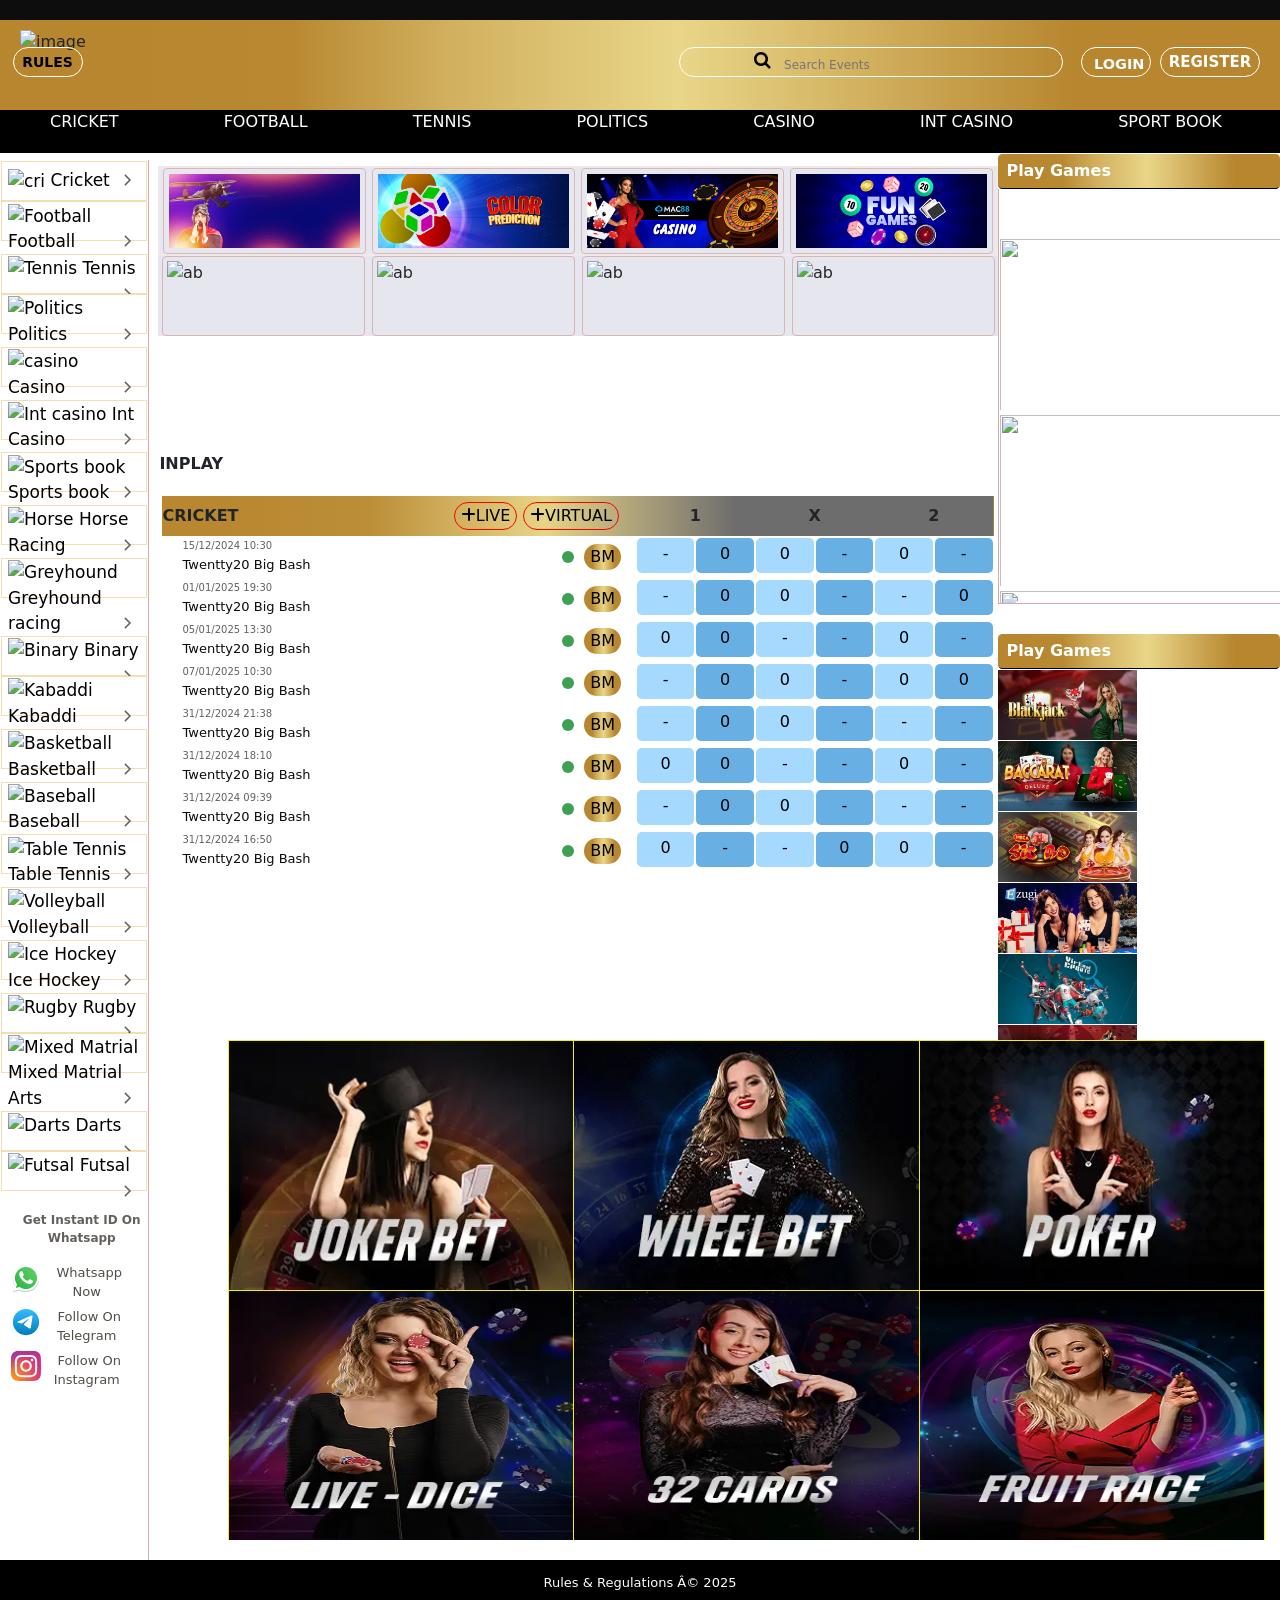
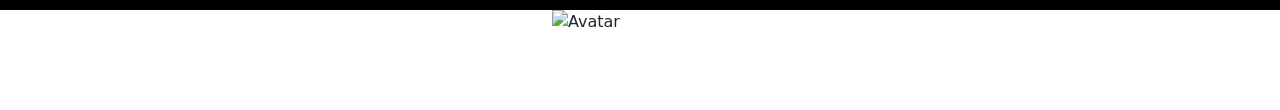
==== commit eccf2ba4: "add mit content" ====
--- a/index.html
+++ b/index.html
@@ -38,7 +38,9 @@
 
         <link rel="stylesheet" href="style.css" />
       </head>
-
+      
+      <!-- body -->
+      
       <body>
         <div class="hback">
           <div class="head">
@@ -680,9 +682,147 @@
               </div>
             </div>
 
-            <div class="mid-info">div</div>
+            <div class="mid-info"> <b>INPLAY</b>
+
+              <div class="tabl">
+ <!--  ------- Table----------   -->
+             <table>
+             <thead>
+              <tr class="tablraw" >  
+                <th id="fstw">CRICKET</th>
+                <th id="secw"><button id="round"><i class="fa-solid fa-plus"></i>LIVE</button> <button id="round"><i class="fa-solid fa-plus"></i>VIRTUAL </button></th>
+                <th id="tbcent" colspan="2">1</th> 
+                <th id="tbcent" colspan="2">X</th>
+                <th id="tbcent" colspan="2">2</th>
+
+              </tr>
+            </thead>
+
+               <tbody class="useh">
+
+              <tr id="rowsize" > 
+                <td id="fstw"> <a href="#"> <div id="data1"><sup id="update-time">15/12/2024  10:30 </sup></div>
+                   <div class="update-time2"
+                   id="data2">Twentty20 Big Bash </div></a>
+                  </td>
+                <td id="secw" > <button class="cir"></button><button id="bm">BM</button></td>
+                <td ><button  id="status" style="background-color: #a5d9fe;">-</button></td>
+                <td ><button  id="status" style="background-color: #68b0e4;">0</button></td>
+                <td ><button  id="status" style="background-color: #a5d9fe;">0</button></td>  
+                <td ><button  id="status" style="background-color: #68b0e4;">-</button></td>
+                <td ><button  id="status" style="background-color: #a5d9fe;">0</button></td>
+                <td ><button  id="status" style="background-color: #68b0e4;">-</button></td>
+              </tr>
+
+              <tr id="rowsize"> 
+                <td id="fstw"> <a href="#"> <div id="data1"><sup id="update-time">01/01/2025  19:30 </sup></div>
+                   <div class="update-time2"
+                   id="data2">Twentty20 Big Bash </div></a>
+                  </td>
+                <td id="secw" > <button class="cir"></button><button id="bm">BM</button></td>
+                <td ><button  id="status" style="background-color: #a5d9fe;">-</button></td>
+                <td ><button  id="status" style="background-color: #68b0e4;">0</button></td>
+                <td ><button  id="status" style="background-color: #a5d9fe;">0</button></td>  
+                <td ><button  id="status" style="background-color: #68b0e4;">-</button></td>
+                <td ><button  id="status" style="background-color: #a5d9fe;">-</button></td>
+                <td ><button  id="status" style="background-color: #68b0e4;">0</button></td>
+              </tr>
+
+              <tr id="rowsize"> 
+                <td id="fstw"> <a href="#"> <div id="data1"><sup id="update-time">05/01/2025  13:30 </sup></div>
+                   <div class="update-time2"
+                   id="data2">Twentty20 Big Bash </div></a>
+                  </td>
+                <td id="secw" > <button class="cir"></button><button id="bm">BM</button></td>
+                <td ><button  id="status" style="background-color: #a5d9fe;">0</button></td>
+                <td ><button  id="status" style="background-color: #68b0e4;">0</button></td>
+                <td ><button  id="status" style="background-color: #a5d9fe;">-</button></td>  
+                <td ><button  id="status" style="background-color: #68b0e4;" >-</button></td>
+                <td ><button  id="status" style="background-color: #a5d9fe;">0</button></td>
+                <td ><button  id="status" style="background-color: #68b0e4;">-</button></td>
+              </tr>
+
+              <tr id="rowsize"> 
+                <td id="fstw"> <a href="#"> <div id="data1"><sup id="update-time">07/01/2025  10:30 </sup></div>
+                   <div class="update-time2"
+                   id="data2">Twentty20 Big Bash </div></a>
+                  </td>
+                <td id="secw" > <button class="cir"></button><button id="bm">BM</button></td>
+                <td ><button  id="status" style="background-color: #a5d9fe;">-</button></td>
+                <td ><button  id="status" style="background-color: #68b0e4;">0</button></td>
+                <td ><button  id="status" style="background-color: #a5d9fe;">0</button></td>  
+                <td ><button  id="status" style="background-color: #68b0e4;">-</button></td>
+                <td ><button  id="status" style="background-color: #a5d9fe;">0</button></td>
+                <td ><button  id="status" style="background-color: #68b0e4;">0</button></td>
+              </tr>
+
+              <tr id="rowsize"> 
+                <td id="fstw"> <a href="#"> <div id="data1"><sup id="update-time">31/12/2024  21:38 </sup></div>
+                   <div class="update-time2"
+                   id="data2">Twentty20 Big Bash </div></a>
+                  </td>
+                <td id="secw" > <button class="cir"></button><button id="bm">BM</button></td>
+                <td ><button  id="status" style="background-color: #a5d9fe;">-</button></td>
+                <td ><button  id="status" style="background-color: #68b0e4;">0</button></td>
+                <td ><button  id="status" style="background-color: #a5d9fe;">0</button></td>  
+                <td ><button  id="status" style="background-color: #68b0e4;">-</button></td>
+                <td ><button  id="status" style="background-color: #a5d9fe;">-</button></td>
+                <td ><button  id="status" style="background-color: #68b0e4;">-</button></td>
+              </tr>
+
+
+              <tr id="rowsize"> 
+                <td id="fstw"> <a href="#"> <div id="data1"><sup id="update-time">31/12/2024  18:10 </sup></div>
+                   <div class="update-time2"
+                   id="data2">Twentty20 Big Bash </div></a>
+                  </td>
+                <td id="secw" > <button class="cir"></button><button id="bm">BM</button></td>
+                <td ><button  id="status" style="background-color: #a5d9fe;">0</button></td>
+                <td ><button  id="status" style="background-color: #68b0e4;">0</button></td>
+                <td ><button  id="status" style="background-color: #a5d9fe;">-</button></td>  
+                <td ><button  id="status" style="background-color: #68b0e4;">-</button></td>
+                <td ><button  id="status" style="background-color: #a5d9fe;">0</button></td>
+                <td ><button  id="status" style="background-color: #68b0e4;">-</button></td>
+              </tr>
+
+              <tr id="rowsize"> 
+                <td id="fstw"> <a href="#"> <div id="data1"><sup id="update-time">31/12/2024  09:39 </sup></div>
+                   <div class="update-time2"
+                   id="data2">Twentty20 Big Bash </div></a>
+                  </td>
+                <td id="secw" > <button class="cir"></button><button id="bm">BM</button></td>
+                <td ><button  id="status" style="background-color: #a5d9fe;">-</button></td>
+                <td ><button  id="status" style="background-color: #68b0e4;">0</button></td>
+                <td ><button  id="status" style="background-color: #a5d9fe;">0</button></td>  
+                <td ><button  id="status" style="background-color: #68b0e4;">-</button></td>
+                <td ><button  id="status" style="background-color: #a5d9fe;">-</button></td>
+                <td ><button  id="status" style="background-color: #68b0e4;">-</button></td>
+              </tr>
+
+              <tr id="rowsize"> 
+                <td id="fstw"> <a href="#"> <div id="data1"><sup id="update-time">31/12/2024  16:50 </sup></div>
+                   <div class="update-time2"
+                   id="data2">Twentty20 Big Bash </div></a>
+                  </td>
+                <td id="secw" > <button class="cir"></button><button id="bm">BM</button></td>
+                <td ><button  id="status" style="background-color: #a5d9fe;">0</button></td>
+                <td ><button  id="status" style="background-color: #68b0e4;">-</button></td>
+                <td ><button  id="status" style="background-color: #a5d9fe;">-</button></td>  
+                <td ><button  id="status" style="background-color: #68b0e4;">0</button></td>
+                <td ><button  id="status" style="background-color: #a5d9fe;">0</button></td>
+                <td ><button  id="status" style="background-color: #68b0e4;">-</button></td>
+              </tr>
+            </tbody >
+             </table>
+
+
+            </div>  
+
+
+
+            </div>
           </div>
-
+              <!-- Side Div     -->
           <div class="side-div">
             <div class="lbl-cl">
               <label id="lbl-div" for="text"> <b> Play Games </b></label>
--- a/style.css
+++ b/style.css
@@ -265,6 +265,7 @@
 .content {
   display: flex;
   margin-top: 19px;
+  width: 100%;
 }
 
 #play-img {
@@ -397,12 +398,154 @@
 }
 
 .mid-info {
+
   width: 98.5%;
   height: 595px;
-  background-color: brown;
-  margin-top: -480px;
+
+  margin-top: -470px;
   margin-left: 10px;
 }
+/* -----table ---- */
+table {
+  margin-top: 20px;
+ 
+  width: 99.5%;
+tr,th,td{
+  margin-left: 50px;
+}
+
+a{
+  text-decoration: none;
+  color: #000;
+}
+ 
+  
+
+}
+
+#update-time{
+  font-size: 10px;
+  color: #64615c;
+  padding-left: 20px;
+ 
+}
+
+
+.update-time2{
+  font-size: 13px;
+  color: #0c0c0c;
+  padding-left:20px ;
+}
+
+
+.useh>tr:hover{
+  border-left:3px solid red ;
+}
+
+.tablraw{
+  width: 100%;
+  height: 40px;
+  background: rgb(184,135,48);
+background: linear-gradient(90deg, rgba(184,135,48,1) 6%, rgba(188,142,56,1) 25%, rgba(231,212,134,1) 46%, rgba(110,109,109,1) 69%, rgba(110,109,109,1) 81%);
+
+
+}
+
+.tabl{
+  
+  width: 100%;
+}
+
+
+#tbcent{
+  text-align: center;
+}
+
+#status{
+  width: 100%;
+  height: 35px;
+  border-radius: 5px;
+  border: none;
+  padding-bottom: 5px;
+  margin-bottom: 2px;
+}
+
+#rowsize{
+  height: 15px;
+}
+
+#fstw{
+  width: 35%;
+}
+
+#data1{
+  height: 18px;
+  
+}
+
+#data2{
+  height: 22px;
+  
+ 
+}
+#round{
+  border-radius: 20px;
+  background: transparent;
+  border: 1px solid red;
+}
+
+#secw{
+  width: 22%;
+}
+
+
+
+
+#bm{
+
+  margin-left: 10px;
+  border-radius: 50px;
+  border: none;
+  
+  background: rgb(183, 134, 47);
+  background: linear-gradient(
+    90deg,
+    rgba(183, 134, 47, 1) 8%,
+    rgba(185, 137, 50, 1) 23%,
+    rgba(209, 176, 94, 1) 35%,
+    rgba(233, 214, 137, 1) 53%,
+    rgba(183, 134, 47, 1) 84%
+  );
+
+
+}
+
+
+
+.cir{
+  width: 1%;
+  height: 12px;
+  border-radius: 50px;
+  border: none;
+  margin-left: 60%;
+  background-color: rgb(61,160,82);
+  animation-name: blink;
+  animation-duration: 2s;
+  animation-iteration-count: infinite;
+}
+
+@keyframes blink{
+  50%{
+    opacity: 0;
+    background-color: #000;
+  }
+  100%{
+    opacity: 1;
+  }
+}
+
+/*-------- End table--------- */
+
 
 .side-div {
   width: 310px;
@@ -591,3 +734,111 @@
   font-size: 16px;
   padding: 16px 32px;
 }
+
+
+/* text   Media  */
+
+@media screen and (max-width: 1400px) {
+
+
+  .hback{
+    width: 100%;
+
+    #reg {
+      width: 100px;
+    
+      font-size: 15px;
+      color: white;
+    
+      margin-top: 3vh;
+    }
+    
+    .search-container{
+      width: 30%;
+     .fa-search{
+     float: left;
+     } 
+    }
+#rul {
+  color: black;
+  font-size: 14px;
+  margin-left: -17.5vh;
+  margin-top: 3vh;
+  float: right;
+}
+  
+  }
+  
+ .content
+ {
+    width: 100%;
+      
+  #sidecontent
+  {
+   width: 18%;
+      }
+      
+      #midcontent
+      {
+        width: 100%;
+       
+      #firstimg{
+        
+        
+        #img{
+         width: 100%;
+        }
+
+        #img2{
+          width: 100%;
+          
+        }
+      }
+
+
+      }
+
+    }
+
+  .side-div{
+    width: 22%;
+  }
+
+
+
+
+
+
+}
+
+
+
+
+
+@media screen and (max-width: 480px)
+{
+
+    
+  .hback{
+    width: 100%;
+
+    #reg {
+      width: 100px;
+    
+      font-size: 15px;
+      color: white;
+    
+      margin-top: 3vh;
+    }
+    
+    
+#rul {
+  color: rgb(236, 19, 19);
+  font-size: 14px;
+  margin-left: 17.5vh;
+  margin-top: 3vh;
+  float: right;
+}
+  
+  }
+}
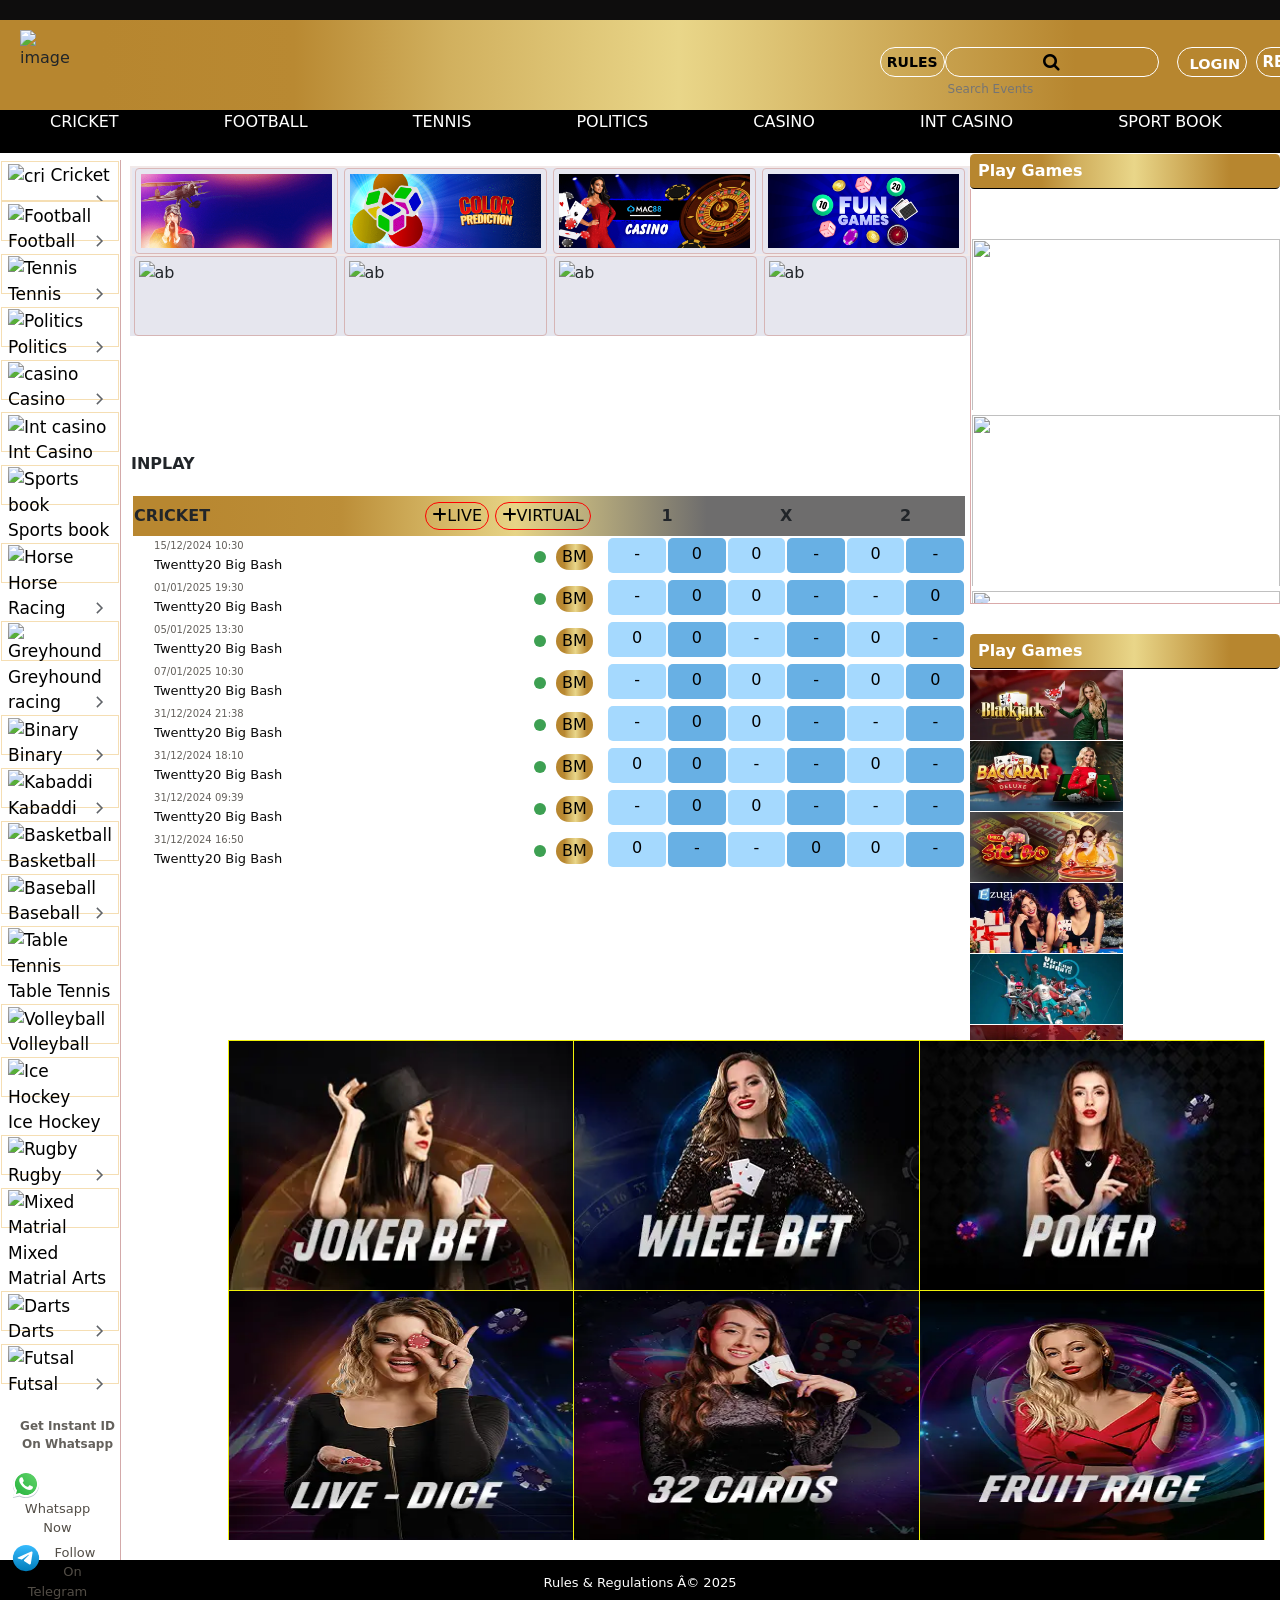
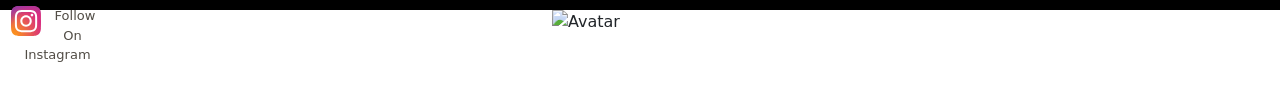
==== commit aa969744: "some change and @media Query" ====
--- a/index.html
+++ b/index.html
@@ -623,8 +623,7 @@
                     src="assests/download (2).svg"
                     alt="Instagram"
                   />
-                  Follow On Instagram</a
-                >
+                  Follow On Instagram</a>
               </span>
             </div>
           </div>
@@ -682,11 +681,11 @@
               </div>
             </div>
 
-            <div class="mid-info"> <b>INPLAY</b>
+            <div class="mid-info"> <b>INPLAY</b>  
 
               <div class="tabl">
  <!--  ------- Table----------   -->
-             <table>
+             <table >
              <thead>
               <tr class="tablraw" >  
                 <th id="fstw">CRICKET</th>
--- a/style.css
+++ b/style.css
@@ -383,6 +383,7 @@
 #midcontent {
   margin-top: 42px;
   border-color: blueviolet;
+
 }
 
 #firstimg {
@@ -737,7 +738,7 @@
 
 
 /* text   Media  */
-
+/* 
 @media screen and (max-width: 1400px) {
 
 
@@ -809,13 +810,13 @@
 
 
 
-}
-
-
-
-
-
-@media screen and (max-width: 480px)
+} */
+
+
+
+
+
+@media screen and (max-width: 680px)
 {
 
     
@@ -830,15 +831,243 @@
     
       margin-top: 3vh;
     }
+   
+    #icon{
+      
+      height: 40px;
+      width: 100px;
+      margin: 15px 0px 0px 10px;
+    }
     
+ #rul {
+  
+ margin-left: 30%;
+ }
+  
+ .search-container{
+  display: none;
+ }
+
+ #log{
+  margin-left: 1.5%;
+ }
+  }
+
+#midcontent{
+margin-top: 41px;
+width: 100%;
+
+table{
+
+  thead{
+    height: 20px;
+  }
+}
+
+display: none;
+}
+
+
+
+#sidecontent{
+
+  text-align: center;
+  width: 28%;
+  float: left;
+  height: 1000px;
+  background-color: rgb(255, 255, 255);
+  border-right: 1px solid rgb(211, 169, 169);
+  padding: 1px;
+  margin-top: 6vh;
+  margin-left: 0px;
+  
+
+  button {
+    width: 100%;
+    height: 40px;
+    background-color: white;
+    border: 1px solid wheat;
+    text-align: left;
+    font-size: 10px;
+  }
+
+  svg {
+    float: right;
+  }
+      
+}
+
+
+#play-img {
+  width: 15px;
+  height: 15px;
+}
+
+#a1:hover {
+  font-size: 12px;
+  background: rgb(233, 196, 196);
+
+  border: none;
+}
+
+
+.hello{
+  display: none;
+}
+
+.imp-play{
+width: 70%;
+margin-right: 0px;
+height: 300px;
+margin-top: -320px;
+  .pic{
     
-#rul {
-  color: rgb(236, 19, 19);
-  font-size: 14px;
-  margin-left: 17.5vh;
-  margin-top: 3vh;
-  float: right;
-}
-  
-  }
+    width: 100%;
+    margin-top: -50px;
+
+    #imgpc{
+      
+    }
+
+  }
+
+  .pic2{
+    
+    width: 100%;
+    margin-top: -100px;
+
+    #imgpc{
+      
+    }
+
+  }
+
+
+
+
+  #imgpc{
+       
+      height: 150px;
+  }
+}
+
+
+/* ---------- side div-------- */
+
+.side-div {
+  width: 40%;
+  height: 660px;
+  margin-right: 0px;
+  margin-top: 45px;
+  border-radius: 5px;
+ 
+}
+
+.lbl-cl {
+  label {
+    width: 100%;
+    height: 35px;
+    padding: 5px 8px;
+    font-size: 16px;
+  }
+}
+
+#lbl-div {
+  background: rgb(183, 134, 47);
+  background: linear-gradient(
+    90deg,
+    rgba(183, 134, 47, 1) 8%,
+    rgba(185, 137, 50, 1) 23%,
+    rgba(209, 176, 94, 1) 35%,
+    rgba(233, 214, 137, 1) 53%,
+    rgba(183, 134, 47, 1) 84%
+  );
+
+  color: white;
+  border-bottom: 1px solid black;
+
+  border-radius: 0.5vh;
+}
+
+
+
+
+
+
+
+.side3 {
+  width: 100%;
+  height: 275px;
+ 
+  background-color: rgb(255, 255, 255);
+
+  border-left: 1px solid rgb(218, 170, 170);
+  border-bottom: 1px solid rgb(218, 170, 170);
+  padding-left: 1px;
+  font-size: 21.7px;
+
+  overflow: scroll;
+  overflow-x: hidden;
+
+  label {
+    width: 100%;
+    height: 30px;
+    padding: 5px 8px;
+    font-size: 15px;
+  }
+}
+
+
+
+.clickimg {
+  padding: 30px 0px 35px 0px;
+
+  img {
+    height: 120px;
+    width: 100%;
+    padding-bottom: 5px;
+  }
+}
+
+
+
+
+.small-img {
+  width: 100%;
+  height: 320px;
+  margin-top: 30px;
+
+  label {
+    width: 100%;
+    height: 35px;
+    padding: 5px 8px;
+  }
+
+  img {
+    width: 48.5%;
+    height: 71px;
+    padding-top: 1px;
+  }
+}
+
+.container{
+  display: none;
+}
+
+
+.footer{
+
+  width: 100%;
+  height: 30px;
+  background-color: black;
+  text-align: center;
+  padding: 3px 0px;
+  a {
+    text-decoration: none;
+    color: white;
+    font-size: small;
+  }
+
+}
+
 }
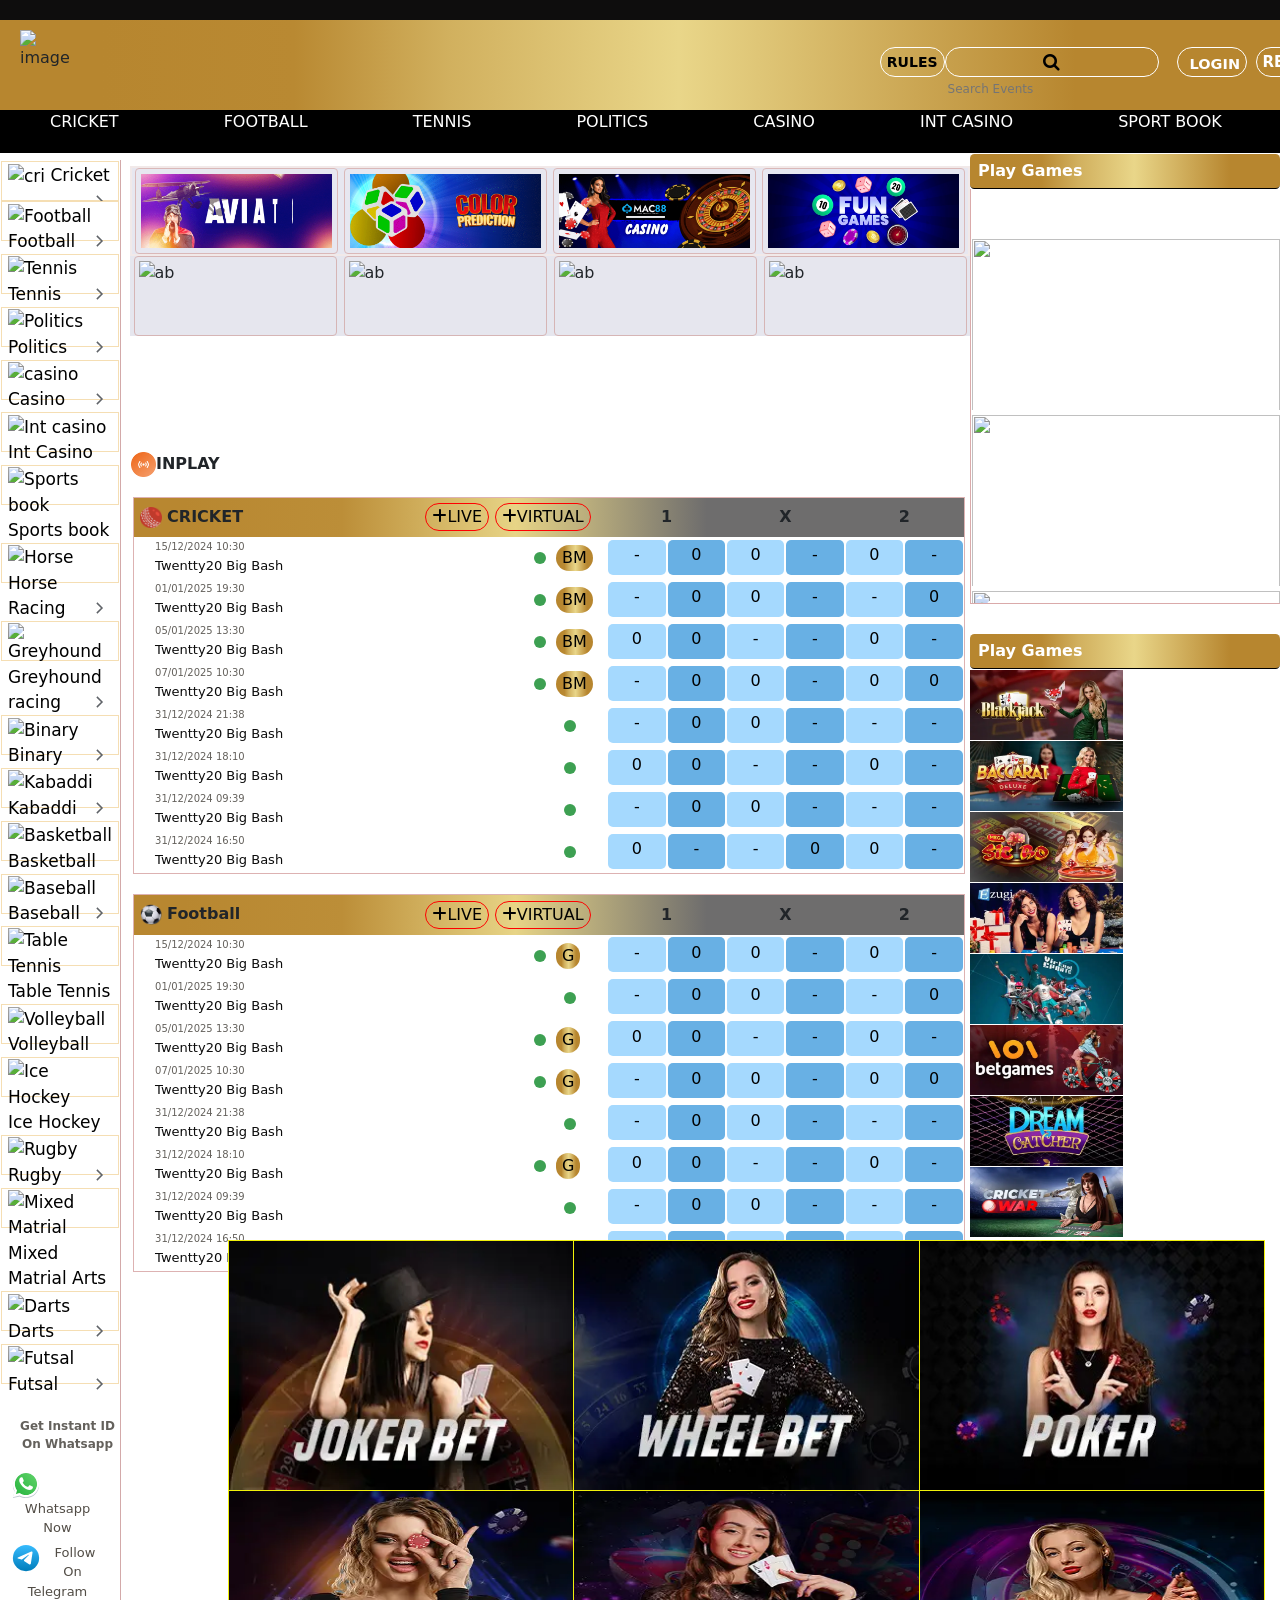
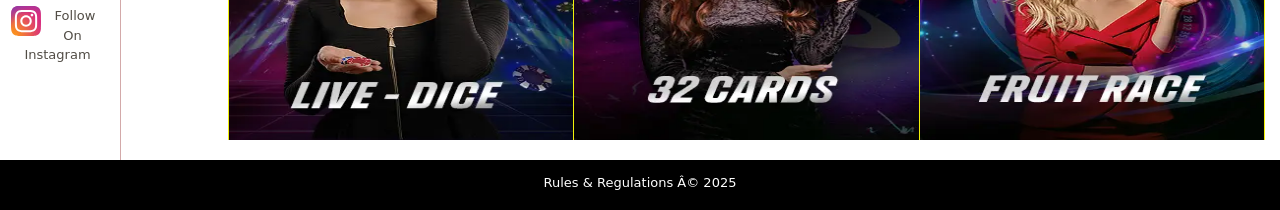
==== commit 37b05bc4: "change css and Create register page" ====
--- a/index.html
+++ b/index.html
@@ -21,14 +21,12 @@
 
         <link
           rel="stylesheet"
-          href="https://cdnjs.cloudflare.com/ajax/libs/font-awesome/4.7.0/css/font-awesome.min.css"
-        />
+          href="https://cdnjs.cloudflare.com/ajax/libs/font-awesome/4.7.0/css/font-awesome.min.css"/>
 
         <!-- google icons -->
         <link
           rel="stylesheet"
-          href="https://fonts.googleapis.com/css2?family=Material+Symbols+Outlined:opsz,wght,FILL,GRAD@20..48,100..700,0..1,-50..200&icon_names=keyboard_arrow_right"
-        />
+          href="https://fonts.googleapis.com/css2?family=Material+Symbols+Outlined:opsz,wght,FILL,GRAD@20..48,100..700,0..1,-50..200&icon_names=keyboard_arrow_right" />
 
         <!-- bootstrap CSS   -->
 
@@ -68,8 +66,7 @@
               class="btn btn-primary head1"
               id="log"
               data-bs-toggle="modal"
-              data-bs-target="#exampleModal"
-            >
+              data-bs-target="#exampleModal" >
               <b>LOGIN</b>
             </button>
 
@@ -79,8 +76,7 @@
               id="exampleModal"
               tabindex="-1"
               aria-labelledby="exampleModalLabel"
-              aria-hidden="true"
-            >
+              aria-hidden="true">
               <div class="modal-dialog text-light">
                 <div class="modal-content bg-dark">
                   <div class="modal-header">
@@ -100,16 +96,14 @@
                       <img
                         id="icon"
                         src="https://winbuzz.co.in/assets/img/winbuzz/logo.png"
-                        alt="image"
-                      />
+                        alt="image" />
 
                       <form action="#">
                         <input type="text" placeholder="Username" required />
                         <input
                           type="password"
                           placeholder="Password"
-                          required
-                        />
+                          required />
 
                         <button id="login">LOGIN</button>
                       </form>
@@ -152,7 +146,7 @@
             </div>
 
             <!--  -->
-            <button class="head1" id="reg"><b>REGISTER</b></button>
+            <button class="head1" id="reg"><b> <a href="register.html"> REGISTER</a></b></button>
           </div>
 
           <nav>
@@ -681,14 +675,14 @@
               </div>
             </div>
 
-            <div class="mid-info"> <b>INPLAY</b>  
+            <div class="mid-info"> <img src="assests/inplayico.png" alt="img" width="25px" height="25px"><b>INPLAY</b>  
 
               <div class="tabl">
  <!--  ------- Table----------   -->
              <table >
              <thead>
               <tr class="tablraw" >  
-                <th id="fstw">CRICKET</th>
+                <th id="fstw"><img  src="assests/4-1.png" alt="img" width="22px" height="21px" style="margin: 5px;">CRICKET</th>
                 <th id="secw"><button id="round"><i class="fa-solid fa-plus"></i>LIVE</button> <button id="round"><i class="fa-solid fa-plus"></i>VIRTUAL </button></th>
                 <th id="tbcent" colspan="2">1</th> 
                 <th id="tbcent" colspan="2">X</th>
@@ -760,7 +754,7 @@
                    <div class="update-time2"
                    id="data2">Twentty20 Big Bash </div></a>
                   </td>
-                <td id="secw" > <button class="cir"></button><button id="bm">BM</button></td>
+                <td id="secw" > <button class="cir crbl"></button></td>
                 <td ><button  id="status" style="background-color: #a5d9fe;">-</button></td>
                 <td ><button  id="status" style="background-color: #68b0e4;">0</button></td>
                 <td ><button  id="status" style="background-color: #a5d9fe;">0</button></td>  
@@ -775,7 +769,7 @@
                    <div class="update-time2"
                    id="data2">Twentty20 Big Bash </div></a>
                   </td>
-                <td id="secw" > <button class="cir"></button><button id="bm">BM</button></td>
+                <td id="secw" > <button class="cir crbl"></button></td>
                 <td ><button  id="status" style="background-color: #a5d9fe;">0</button></td>
                 <td ><button  id="status" style="background-color: #68b0e4;">0</button></td>
                 <td ><button  id="status" style="background-color: #a5d9fe;">-</button></td>  
@@ -789,7 +783,7 @@
                    <div class="update-time2"
                    id="data2">Twentty20 Big Bash </div></a>
                   </td>
-                <td id="secw" > <button class="cir"></button><button id="bm">BM</button></td>
+                <td id="secw" > <button class="cir crbl"></td>
                 <td ><button  id="status" style="background-color: #a5d9fe;">-</button></td>
                 <td ><button  id="status" style="background-color: #68b0e4;">0</button></td>
                 <td ><button  id="status" style="background-color: #a5d9fe;">0</button></td>  
@@ -803,7 +797,7 @@
                    <div class="update-time2"
                    id="data2">Twentty20 Big Bash </div></a>
                   </td>
-                <td id="secw" > <button class="cir"></button><button id="bm">BM</button></td>
+                <td id="secw" > <button class="cir crbl"></button></td>
                 <td ><button  id="status" style="background-color: #a5d9fe;">0</button></td>
                 <td ><button  id="status" style="background-color: #68b0e4;">-</button></td>
                 <td ><button  id="status" style="background-color: #a5d9fe;">-</button></td>  
@@ -817,7 +811,137 @@
 
             </div>  
 
-
+   
+               
+
+            <table >
+              <thead>
+               <tr class="tablraw" >  
+                 <th id="fstw"> <img  src="assests/1-1.png" alt="img" width="22px" height="21px" style="margin: 5px;">Football</th>
+                 <th id="secw"><button id="round"><i class="fa-solid fa-plus"></i>LIVE</button> <button id="round"><i class="fa-solid fa-plus"></i>VIRTUAL </button></th>
+                 <th id="tbcent" colspan="2">1</th> 
+                 <th id="tbcent" colspan="2">X</th>
+                 <th id="tbcent" colspan="2">2</th>
+ 
+               </tr>
+             </thead>
+ 
+                <tbody class="useh">
+ 
+               <tr id="rowsize" > 
+                 <td id="fstw"> <a href="#"> <div id="data1"><sup id="update-time">15/12/2024  10:30 </sup></div>
+                    <div class="update-time2"
+                    id="data2">Twentty20 Big Bash </div></a>
+                   </td>
+                 <td id="secw" > <button class="cir"></button><button id="bm">G</button></td>
+                 <td ><button  id="status" style="background-color: #a5d9fe;">-</button></td>
+                 <td ><button  id="status" style="background-color: #68b0e4;">0</button></td>
+                 <td ><button  id="status" style="background-color: #a5d9fe;">0</button></td>  
+                 <td ><button  id="status" style="background-color: #68b0e4;">-</button></td>
+                 <td ><button  id="status" style="background-color: #a5d9fe;">0</button></td>
+                 <td ><button  id="status" style="background-color: #68b0e4;">-</button></td>
+               </tr>
+ 
+               <tr id="rowsize"> 
+                 <td id="fstw"> <a href="#"> <div id="data1"><sup id="update-time">01/01/2025  19:30 </sup></div>
+                    <div class="update-time2"
+                    id="data2">Twentty20 Big Bash </div></a>
+                   </td>
+                 <td id="secw" > <button class="cir crbl"></td>
+                 <td ><button  id="status" style="background-color: #a5d9fe;">-</button></td>
+                 <td ><button  id="status" style="background-color: #68b0e4;">0</button></td>
+                 <td ><button  id="status" style="background-color: #a5d9fe;">0</button></td>  
+                 <td ><button  id="status" style="background-color: #68b0e4;">-</button></td>
+                 <td ><button  id="status" style="background-color: #a5d9fe;">-</button></td>
+                 <td ><button  id="status" style="background-color: #68b0e4;">0</button></td>
+               </tr>
+ 
+               <tr id="rowsize"> 
+                 <td id="fstw"> <a href="#"> <div id="data1"><sup id="update-time">05/01/2025  13:30 </sup></div>
+                    <div class="update-time2"
+                    id="data2">Twentty20 Big Bash </div></a>
+                   </td>
+                 <td id="secw" > <button class="cir"></button><button id="bm">G</button></td>
+                 <td ><button  id="status" style="background-color: #a5d9fe;">0</button></td>
+                 <td ><button  id="status" style="background-color: #68b0e4;">0</button></td>
+                 <td ><button  id="status" style="background-color: #a5d9fe;">-</button></td>  
+                 <td ><button  id="status" style="background-color: #68b0e4;" >-</button></td>
+                 <td ><button  id="status" style="background-color: #a5d9fe;">0</button></td>
+                 <td ><button  id="status" style="background-color: #68b0e4;">-</button></td>
+               </tr>
+ 
+               <tr id="rowsize"> 
+                 <td id="fstw"> <a href="#"> <div id="data1"><sup id="update-time">07/01/2025  10:30 </sup></div>
+                    <div class="update-time2"
+                    id="data2">Twentty20 Big Bash </div></a>
+                   </td>
+                 <td id="secw" > <button class="cir"></button><button id="bm">G</button></td>
+                 <td ><button  id="status" style="background-color: #a5d9fe;">-</button></td>
+                 <td ><button  id="status" style="background-color: #68b0e4;">0</button></td>
+                 <td ><button  id="status" style="background-color: #a5d9fe;">0</button></td>  
+                 <td ><button  id="status" style="background-color: #68b0e4;">-</button></td>
+                 <td ><button  id="status" style="background-color: #a5d9fe;">0</button></td>
+                 <td ><button  id="status" style="background-color: #68b0e4;">0</button></td>
+               </tr>
+ 
+               <tr id="rowsize"> 
+                 <td id="fstw"> <a href="#"> <div id="data1"><sup id="update-time">31/12/2024  21:38 </sup></div>
+                    <div class="update-time2"
+                    id="data2">Twentty20 Big Bash </div></a>
+                   </td>
+                 <td id="secw" > <button class="cir crbl"></td>
+                 <td ><button  id="status" style="background-color: #a5d9fe;">-</button></td>
+                 <td ><button  id="status" style="background-color: #68b0e4;">0</button></td>
+                 <td ><button  id="status" style="background-color: #a5d9fe;">0</button></td>  
+                 <td ><button  id="status" style="background-color: #68b0e4;">-</button></td>
+                 <td ><button  id="status" style="background-color: #a5d9fe;">-</button></td>
+                 <td ><button  id="status" style="background-color: #68b0e4;">-</button></td>
+               </tr>
+ 
+ 
+               <tr id="rowsize"> 
+                 <td id="fstw"> <a href="#"> <div id="data1"><sup id="update-time">31/12/2024  18:10 </sup></div>
+                    <div class="update-time2"
+                    id="data2">Twentty20 Big Bash </div></a>
+                   </td>
+                 <td id="secw" > <button class="cir"></button><button id="bm">G</button></td>
+                 <td ><button  id="status" style="background-color: #a5d9fe;">0</button></td>
+                 <td ><button  id="status" style="background-color: #68b0e4;">0</button></td>
+                 <td ><button  id="status" style="background-color: #a5d9fe;">-</button></td>  
+                 <td ><button  id="status" style="background-color: #68b0e4;">-</button></td>
+                 <td ><button  id="status" style="background-color: #a5d9fe;">0</button></td>
+                 <td ><button  id="status" style="background-color: #68b0e4;">-</button></td>
+               </tr>
+ 
+               <tr id="rowsize"> 
+                 <td id="fstw"> <a href="#"> <div id="data1"><sup id="update-time">31/12/2024  09:39 </sup></div>
+                    <div class="update-time2"
+                    id="data2">Twentty20 Big Bash </div></a>
+                   </td>
+                 <td id="secw" > <button class="cir crbl"></button></td>
+                 <td ><button  id="status" style="background-color: #a5d9fe;">-</button></td>
+                 <td ><button  id="status" style="background-color: #68b0e4;">0</button></td>
+                 <td ><button  id="status" style="background-color: #a5d9fe;">0</button></td>  
+                 <td ><button  id="status" style="background-color: #68b0e4;">-</button></td>
+                 <td ><button  id="status" style="background-color: #a5d9fe;">-</button></td>
+                 <td ><button  id="status" style="background-color: #68b0e4;">-</button></td>
+               </tr>
+ 
+               <tr id="rowsize"> 
+                 <td id="fstw"> <a href="#"> <div id="data1"><sup id="update-time">31/12/2024  16:50 </sup></div>
+                    <div class="update-time2"
+                    id="data2">Twentty20 Big Bash </div></a>
+                   </td>
+                 <td id="secw" > <button class="cir crbl" ></button></td>
+                 <td ><button  id="status" style="background-color: #a5d9fe;">0</button></td>
+                 <td ><button  id="status" style="background-color: #68b0e4;">-</button></td>
+                 <td ><button  id="status" style="background-color: #a5d9fe;">-</button></td>  
+                 <td ><button  id="status" style="background-color: #68b0e4;">0</button></td>
+                 <td ><button  id="status" style="background-color: #a5d9fe;">0</button></td>
+                 <td ><button  id="status" style="background-color: #68b0e4;">-</button></td>
+               </tr>
+             </tbody >
+              </table>
 
             </div>
           </div>
@@ -879,7 +1003,7 @@
         </div>
 
         <!-- Text with Hover -->
-
+<!-- 
         <div class="container">
           <img
             src="https://www.w3schools.com/howto/img_avatar.png"
@@ -890,7 +1014,7 @@
           <div class="middle">
             <div class="text">John Doe</div>
           </div>
-        </div>
+        </div> -->
 
         <script src="js/bootstrap.min.js"></script>
       </body>
--- a/style.css
+++ b/style.css
@@ -42,12 +42,20 @@
   color: white;
   margin-right: 20px;
   margin-top: 3vh;
+
+  a{
+    text-decoration: none;
+    color: #ffffff;
+  }
 }
 
 #reg:hover {
   background-color: whitesmoke;
   font-size: 1rem;
   color: yellowgreen;
+  a{
+    color: #c08a24;
+  }
 }
 
 #icon {
@@ -276,7 +284,7 @@
 #sidecontent {
   text-align: center;
   width: 17%;
-  height: 1400px;
+  height: 1600px;
   background-color: rgb(255, 255, 255);
   border-right: 1px solid rgb(211, 169, 169);
   padding: 1px;
@@ -383,7 +391,6 @@
 #midcontent {
   margin-top: 42px;
   border-color: blueviolet;
-
 }
 
 #firstimg {
@@ -399,7 +406,6 @@
 }
 
 .mid-info {
-
   width: 98.5%;
   height: 595px;
 
@@ -409,60 +415,60 @@
 /* -----table ---- */
 table {
   margin-top: 20px;
- 
+  border: 1px solid rgb(221, 178, 178);
+
   width: 99.5%;
-tr,th,td{
-  margin-left: 50px;
-}
-
-a{
-  text-decoration: none;
-  color: #000;
-}
- 
-  
-
-}
-
-#update-time{
+  tr,
+  th,
+  td {
+    margin-left: 50px;
+  }
+
+  a {
+    text-decoration: none;
+    color: #000;
+  }
+}
+
+#update-time {
   font-size: 10px;
   color: #64615c;
   padding-left: 20px;
- 
-}
-
-
-.update-time2{
+}
+
+.update-time2 {
   font-size: 13px;
   color: #0c0c0c;
-  padding-left:20px ;
-}
-
-
-.useh>tr:hover{
-  border-left:3px solid red ;
-}
-
-.tablraw{
+  padding-left: 20px;
+}
+
+.useh > tr:hover {
+  border-left: 3px solid red;
+}
+
+.tablraw {
   width: 100%;
   height: 40px;
-  background: rgb(184,135,48);
-background: linear-gradient(90deg, rgba(184,135,48,1) 6%, rgba(188,142,56,1) 25%, rgba(231,212,134,1) 46%, rgba(110,109,109,1) 69%, rgba(110,109,109,1) 81%);
-
-
-}
-
-.tabl{
-  
+  background: rgb(184, 135, 48);
+  background: linear-gradient(
+    90deg,
+    rgba(184, 135, 48, 1) 6%,
+    rgba(188, 142, 56, 1) 25%,
+    rgba(231, 212, 134, 1) 46%,
+    rgba(110, 109, 109, 1) 69%,
+    rgba(110, 109, 109, 1) 81%
+  );
+}
+
+.tabl {
   width: 100%;
 }
 
-
-#tbcent{
+#tbcent {
   text-align: center;
 }
 
-#status{
+#status {
   width: 100%;
   height: 35px;
   border-radius: 5px;
@@ -471,43 +477,36 @@
   margin-bottom: 2px;
 }
 
-#rowsize{
+#rowsize {
   height: 15px;
 }
 
-#fstw{
+#fstw {
   width: 35%;
 }
 
-#data1{
+#data1 {
   height: 18px;
-  
-}
-
-#data2{
+}
+
+#data2 {
   height: 22px;
-  
- 
-}
-#round{
+}
+#round {
   border-radius: 20px;
   background: transparent;
   border: 1px solid red;
 }
 
-#secw{
+#secw {
   width: 22%;
 }
 
-
-
-
-#bm{
-
+#bm {
   margin-left: 10px;
   border-radius: 50px;
   border: none;
-  
+
   background: rgb(183, 134, 47);
   background: linear-gradient(
     90deg,
@@ -517,35 +516,37 @@
     rgba(233, 214, 137, 1) 53%,
     rgba(183, 134, 47, 1) 84%
   );
-
-
-}
-
-
-
-.cir{
+}
+
+.cir {
   width: 1%;
   height: 12px;
   border-radius: 50px;
   border: none;
   margin-left: 60%;
-  background-color: rgb(61,160,82);
+  background-color: rgb(61, 160, 82);
   animation-name: blink;
   animation-duration: 2s;
   animation-iteration-count: infinite;
 }
 
-@keyframes blink{
-  50%{
+@keyframes blink {
+  50% {
     opacity: 0;
     background-color: #000;
   }
-  100%{
+  100% {
     opacity: 1;
   }
 }
 
 /*-------- End table--------- */
+
+.crbl{
+ float: right;
+ margin-right: 30px;
+}
+
 
 
 .side-div {
@@ -721,7 +722,7 @@
   text-align: center;
 }
 
-.container:hover .image {
+/* .container:hover .image {
   opacity: 0.3;
 }
 
@@ -734,8 +735,7 @@
   color: white;
   font-size: 16px;
   padding: 16px 32px;
-}
-
+} */
 
 /* text   Media  */
 /* 
@@ -812,262 +812,239 @@
 
 } */
 
-
-
-
-
-@media screen and (max-width: 680px)
-{
-
-    
-  .hback{
+@media screen and (max-width: 480px) {
+  .hback {
     width: 100%;
 
     #reg {
       width: 100px;
-    
+
       font-size: 15px;
       color: white;
-    
+
       margin-top: 3vh;
     }
-   
-    #icon{
-      
+
+    #icon {
       height: 40px;
       width: 100px;
       margin: 15px 0px 0px 10px;
     }
+
+    #rul {
+      margin-left: 30%;
+    }
+
+    .search-container {
+      display: none;
+    }
+
+    #log {
+      margin-left: 1.5%;
+    }
+  }
+
+  #midcontent {
+    margin-top: 41px;
+    width: 100%;
+
+    table {
+      thead {
+        height: 20px;
+      }
+    }
+
+    /* display: none; */
+  }
+
+  #sidecontent {
+ 
+    display: none;
     
- #rul {
+    /* text-align: center;
+    width: 0%;
+    float: left;
+    /* height: 1000px; */
+    /* background-color: rgb(255, 255, 255);
+    border-right: 1px solid rgb(211, 169, 169);
+    padding: 1px;
+    margin-top: 6vh;
+    margin-left: 0px;
+
+    button {
+      width: 100%;
+      height: 40px;
+      background-color: white;
+      border: 1px solid wheat;
+      text-align: left;
+      font-size: 10px;
+    }
+
+    svg {
+      float: right;
+    } */ 
+
+
+
+  }
+
+  #play-img {
+    width: 15px;
+    height: 15px;
+
+
+  }
+
+  #a1:hover {
+    font-size: 12px;
+    background: rgb(233, 196, 196);
+
+    border: none;
+  }
+
+  .hello {
+    display: none;
+  }
+
+  .imp-play {
+    width: 70%;
+    margin: 100px;
+    height: 300px;
+    margin-top: 0px;
+    .pic {
+      width: 100%;
+      margin-top: -50px;
+
+      #imgpc {
+      }
+    }
+
+    .pic2 {
+      width: 100%;
+      margin-top: -100px;
+
+      #imgpc {
+      }
+    }
+
+    #imgpc {
+      height: 150px;
+    }
+  }
+
+   
+   .mid-info{
+
+    margin-top: -415px;
+   }
+
+
+
+
+
+  /* ---------- side div-------- */
+
+  .side-div {
+
+    display: none;
+    width: 40%;
+    height: 660px;
+    margin-right: 0px;
+    margin-top: 45px;
+    border-radius: 5px;
+  }
+
+  .lbl-cl {
+    label {
+      width: 100%;
+      height: 35px;
+      padding: 5px 8px;
+      font-size: 16px;
+    }
+  }
+
+  #lbl-div {
+    background: rgb(183, 134, 47);
+    background: linear-gradient(
+      90deg,
+      rgba(183, 134, 47, 1) 8%,
+      rgba(185, 137, 50, 1) 23%,
+      rgba(209, 176, 94, 1) 35%,
+      rgba(233, 214, 137, 1) 53%,
+      rgba(183, 134, 47, 1) 84%
+    );
+
+    color: white;
+    border-bottom: 1px solid black;
+
+    border-radius: 0.5vh;
+  }
+
+  .side3 {
+    width: 100%;
+    height: 275px;
+
+    background-color: rgb(255, 255, 255);
+
+    border-left: 1px solid rgb(218, 170, 170);
+    border-bottom: 1px solid rgb(218, 170, 170);
+    padding-left: 1px;
+    font-size: 21.7px;
+
+    overflow: scroll;
+    overflow-x: hidden;
+
+    label {
+      width: 100%;
+      height: 30px;
+      padding: 5px 8px;
+      font-size: 15px;
+    }
+  }
+
+  .clickimg {
+    padding: 30px 0px 35px 0px;
+
+    img {
+      height: 120px;
+      width: 100%;
+      padding-bottom: 5px;
+    }
+  }
+
+  .small-img {
+    width: 100%;
+    height: 320px;
+    margin-top: 30px;
+
+    label {
+      width: 100%;
+      height: 35px;
+      padding: 5px 8px;
+    }
+
+    img {
+      width: 47.5%;
+      height: 71px;
+      padding-top: 1px;
+    }
+  }
+
+  .container {
+    display: none;
+  }
+
+  .footer {
+    width: 100%;
+    height: 50px;
   
- margin-left: 30%;
- }
-  
- .search-container{
-  display: none;
- }
-
- #log{
-  margin-left: 1.5%;
- }
-  }
-
-#midcontent{
-margin-top: 41px;
-width: 100%;
-
-table{
-
-  thead{
-    height: 20px;
-  }
-}
-
-display: none;
-}
-
-
-
-#sidecontent{
-
-  text-align: center;
-  width: 28%;
-  float: left;
-  height: 1000px;
-  background-color: rgb(255, 255, 255);
-  border-right: 1px solid rgb(211, 169, 169);
-  padding: 1px;
-  margin-top: 6vh;
-  margin-left: 0px;
-  
-
-  button {
-    width: 100%;
-    height: 40px;
-    background-color: white;
-    border: 1px solid wheat;
-    text-align: left;
-    font-size: 10px;
-  }
-
-  svg {
-    float: right;
-  }
-      
-}
-
-
-#play-img {
-  width: 15px;
-  height: 15px;
-}
-
-#a1:hover {
-  font-size: 12px;
-  background: rgb(233, 196, 196);
-
-  border: none;
-}
-
-
-.hello{
-  display: none;
-}
-
-.imp-play{
-width: 70%;
-margin-right: 0px;
-height: 300px;
-margin-top: -320px;
-  .pic{
-    
-    width: 100%;
-    margin-top: -50px;
-
-    #imgpc{
-      
-    }
-
-  }
-
-  .pic2{
-    
-    width: 100%;
-    margin-top: -100px;
-
-    #imgpc{
-      
-    }
-
-  }
-
-
-
-
-  #imgpc{
-       
-      height: 150px;
-  }
-}
-
-
-/* ---------- side div-------- */
-
-.side-div {
-  width: 40%;
-  height: 660px;
-  margin-right: 0px;
-  margin-top: 45px;
-  border-radius: 5px;
- 
-}
-
-.lbl-cl {
-  label {
-    width: 100%;
-    height: 35px;
-    padding: 5px 8px;
-    font-size: 16px;
-  }
-}
-
-#lbl-div {
-  background: rgb(183, 134, 47);
-  background: linear-gradient(
-    90deg,
-    rgba(183, 134, 47, 1) 8%,
-    rgba(185, 137, 50, 1) 23%,
-    rgba(209, 176, 94, 1) 35%,
-    rgba(233, 214, 137, 1) 53%,
-    rgba(183, 134, 47, 1) 84%
-  );
-
-  color: white;
-  border-bottom: 1px solid black;
-
-  border-radius: 0.5vh;
-}
-
-
-
-
-
-
-
-.side3 {
-  width: 100%;
-  height: 275px;
- 
-  background-color: rgb(255, 255, 255);
-
-  border-left: 1px solid rgb(218, 170, 170);
-  border-bottom: 1px solid rgb(218, 170, 170);
-  padding-left: 1px;
-  font-size: 21.7px;
-
-  overflow: scroll;
-  overflow-x: hidden;
-
-  label {
-    width: 100%;
-    height: 30px;
-    padding: 5px 8px;
-    font-size: 15px;
-  }
-}
-
-
-
-.clickimg {
-  padding: 30px 0px 35px 0px;
-
-  img {
-    height: 120px;
-    width: 100%;
-    padding-bottom: 5px;
-  }
-}
-
-
-
-
-.small-img {
-  width: 100%;
-  height: 320px;
-  margin-top: 30px;
-
-  label {
-    width: 100%;
-    height: 35px;
-    padding: 5px 8px;
-  }
-
-  img {
-    width: 48.5%;
-    height: 71px;
-    padding-top: 1px;
-  }
-}
-
-.container{
-  display: none;
-}
-
-
-.footer{
-
-  width: 100%;
-  height: 30px;
-  background-color: black;
-  text-align: center;
-  padding: 3px 0px;
-  a {
-    text-decoration: none;
-    color: white;
-    font-size: small;
-  }
-
-}
-
-}+    margin-top: 310px;
+    background-color: black;
+    padding: 3px 0px;
+    a {
+      text-decoration: none;
+      color: white;
+      font-size: small; text-align: center;
+    }
+  }
+}
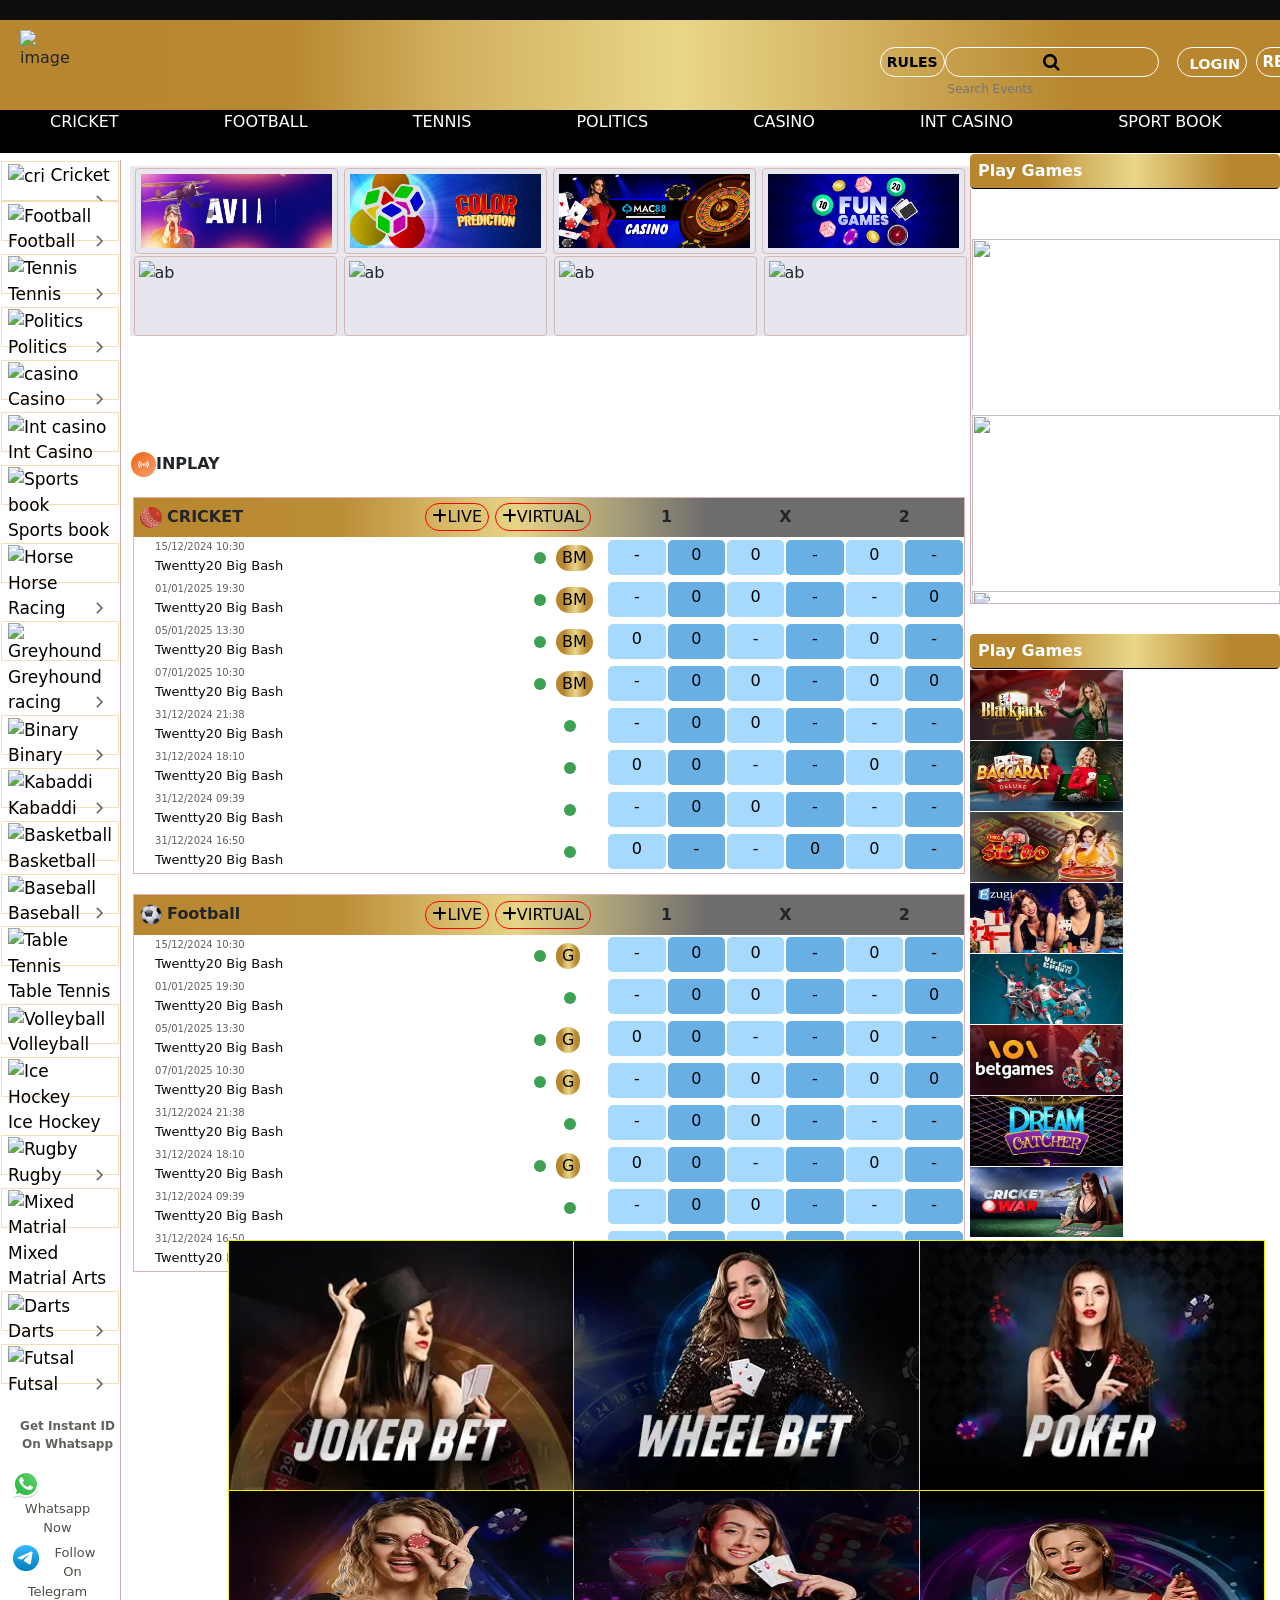
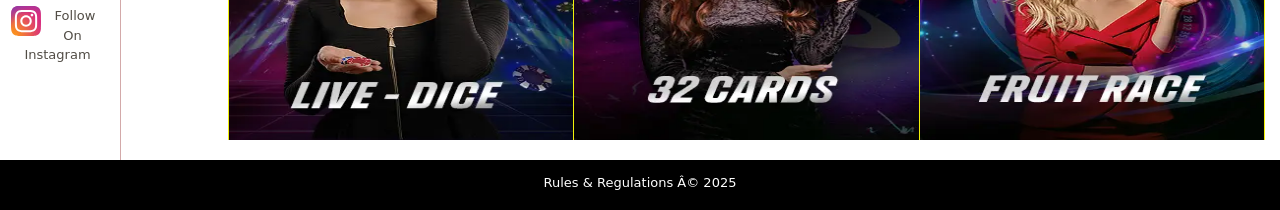
==== commit 65af9835: "create football page" ====
--- a/index.html
+++ b/index.html
@@ -151,7 +151,7 @@
 
           <nav>
             <a href="#">CRICKET</a>
-            <a href="#">FOOTBALL</a>
+            <a href="football.html">FOOTBALL</a>
             <a href="#">TENNIS</a>
             <a href="#">POLITICS</a>
             <a href="#">CASINO</a>
--- a/style.css
+++ b/style.css
@@ -35,6 +35,7 @@
   width: 70px;
   height: 30px;
 }
+
 #reg {
   width: 100px;
 
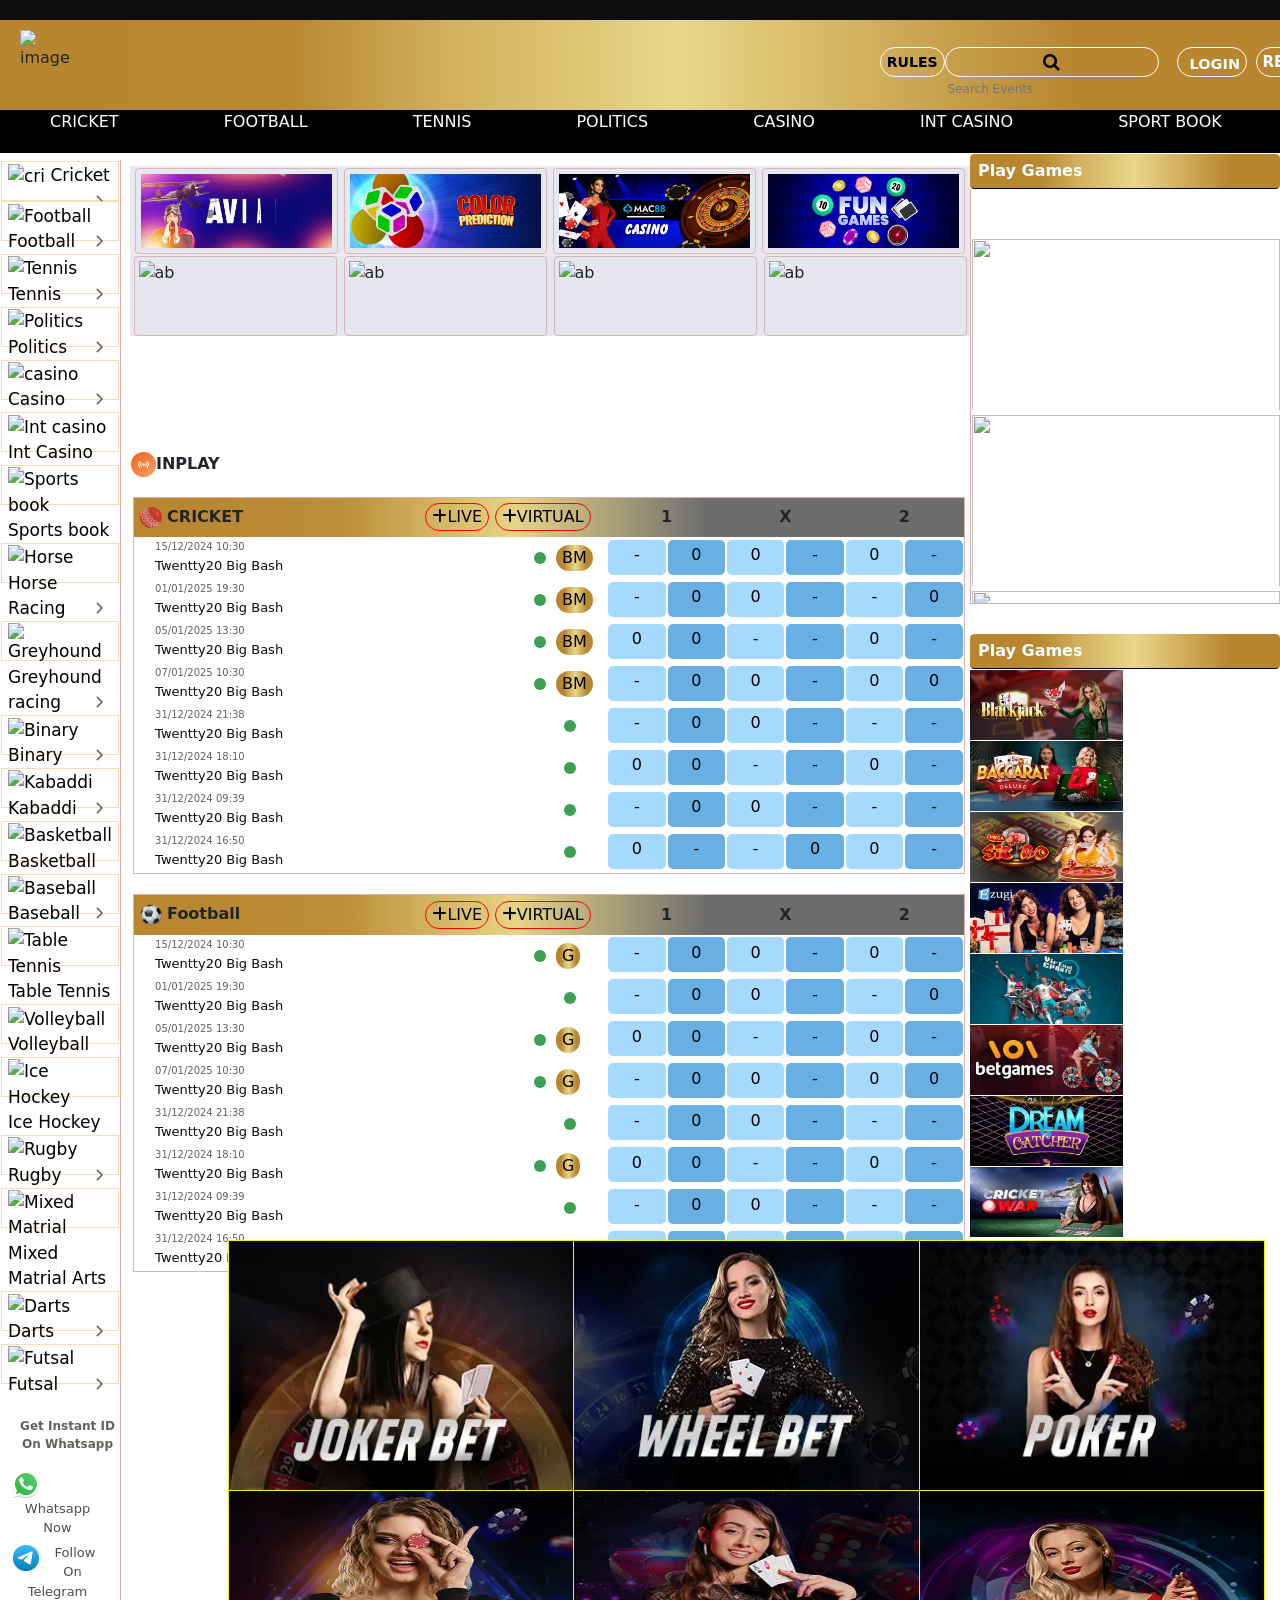
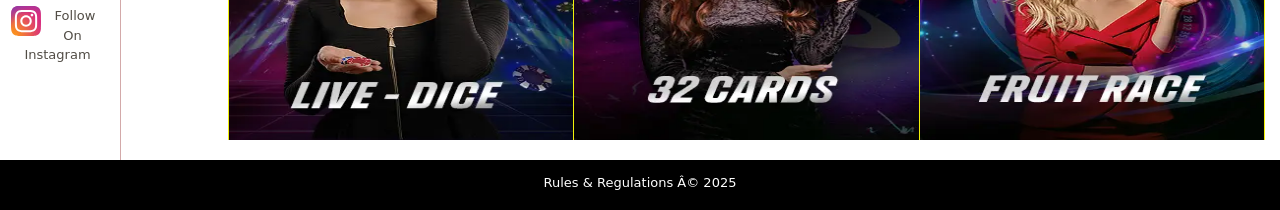
==== commit d5b78a8d: "create tennis page only" ====
--- a/index.html
+++ b/index.html
@@ -152,7 +152,7 @@
           <nav>
             <a href="#">CRICKET</a>
             <a href="football.html">FOOTBALL</a>
-            <a href="#">TENNIS</a>
+            <a href="tennis.html">TENNIS</a>
             <a href="#">POLITICS</a>
             <a href="#">CASINO</a>
             <a href="#">INT CASINO</a>
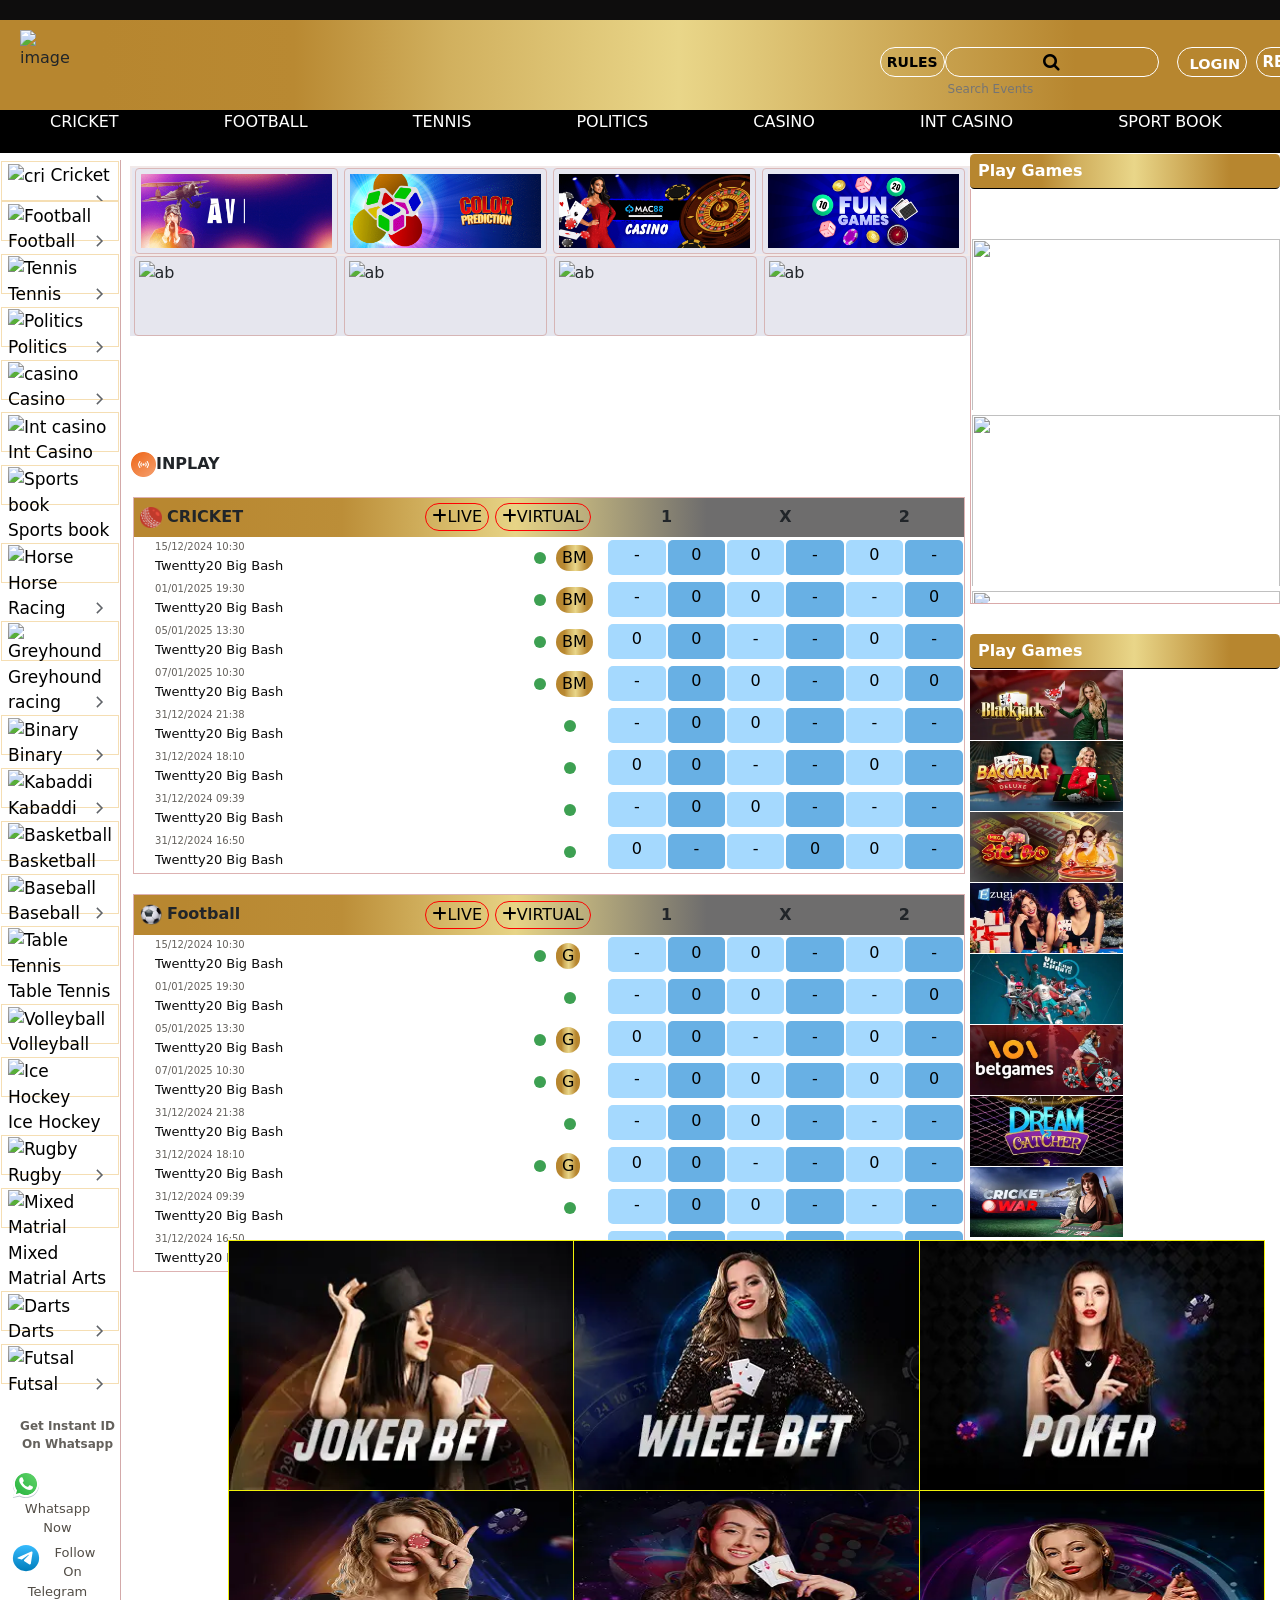
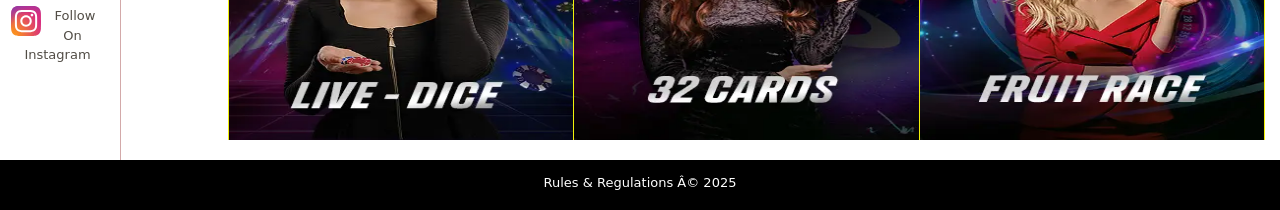
==== commit 45a05453: "add politics page" ====
--- a/index.html
+++ b/index.html
@@ -34,7 +34,11 @@
 
         <!-- uyigiuygiuygiugiuo-->
 
-        <link rel="stylesheet" href="style.css" />
+        <link rel="stylesheet" href="style.css" >
+       
+
+        
+      
       </head>
       
       <!-- body -->
@@ -153,7 +157,7 @@
             <a href="#">CRICKET</a>
             <a href="football.html">FOOTBALL</a>
             <a href="tennis.html">TENNIS</a>
-            <a href="#">POLITICS</a>
+            <a href="politics.html">POLITICS</a>
             <a href="#">CASINO</a>
             <a href="#">INT CASINO</a>
 
--- a/style.css
+++ b/style.css
@@ -44,7 +44,7 @@
   margin-right: 20px;
   margin-top: 3vh;
 
-  a{
+  a {
     text-decoration: none;
     color: #ffffff;
   }
@@ -54,7 +54,7 @@
   background-color: whitesmoke;
   font-size: 1rem;
   color: yellowgreen;
-  a{
+  a {
     color: #c08a24;
   }
 }
@@ -543,12 +543,10 @@
 
 /*-------- End table--------- */
 
-.crbl{
- float: right;
- margin-right: 30px;
-}
-
-
+.crbl {
+  float: right;
+  margin-right: 30px;
+}
 
 .side-div {
   width: 310px;
@@ -723,7 +721,7 @@
   text-align: center;
 }
 
-/* .container:hover .image {
+.container:hover .image {
   opacity: 0.3;
 }
 
@@ -736,84 +734,11 @@
   color: white;
   font-size: 16px;
   padding: 16px 32px;
-} */
+}
 
 /* text   Media  */
-/* 
-@media screen and (max-width: 1400px) {
-
-
-  .hback{
-    width: 100%;
-
-    #reg {
-      width: 100px;
-    
-      font-size: 15px;
-      color: white;
-    
-      margin-top: 3vh;
-    }
-    
-    .search-container{
-      width: 30%;
-     .fa-search{
-     float: left;
-     } 
-    }
-#rul {
-  color: black;
-  font-size: 14px;
-  margin-left: -17.5vh;
-  margin-top: 3vh;
-  float: right;
-}
-  
-  }
-  
- .content
- {
-    width: 100%;
-      
-  #sidecontent
-  {
-   width: 18%;
-      }
-      
-      #midcontent
-      {
-        width: 100%;
-       
-      #firstimg{
-        
-        
-        #img{
-         width: 100%;
-        }
-
-        #img2{
-          width: 100%;
-          
-        }
-      }
-
-
-      }
-
-    }
-
-  .side-div{
-    width: 22%;
-  }
-
-
-
-
-
-
-} */
-
-@media screen and (max-width: 480px) {
+
+/* @media screen and (max-width: 480px) {
   .hback {
     width: 100%;
 
@@ -855,37 +780,13 @@
       }
     }
 
-    /* display: none; */
+
   }
 
   #sidecontent {
  
     display: none;
     
-    /* text-align: center;
-    width: 0%;
-    float: left;
-    /* height: 1000px; */
-    /* background-color: rgb(255, 255, 255);
-    border-right: 1px solid rgb(211, 169, 169);
-    padding: 1px;
-    margin-top: 6vh;
-    margin-left: 0px;
-
-    button {
-      width: 100%;
-      height: 40px;
-      background-color: white;
-      border: 1px solid wheat;
-      text-align: left;
-      font-size: 10px;
-    }
-
-    svg {
-      float: right;
-    } */ 
-
-
 
   }
 
@@ -942,8 +843,6 @@
 
 
 
-
-  /* ---------- side div-------- */
 
   .side-div {
 
@@ -1048,4 +947,4 @@
       font-size: small; text-align: center;
     }
   }
-}
+} */
